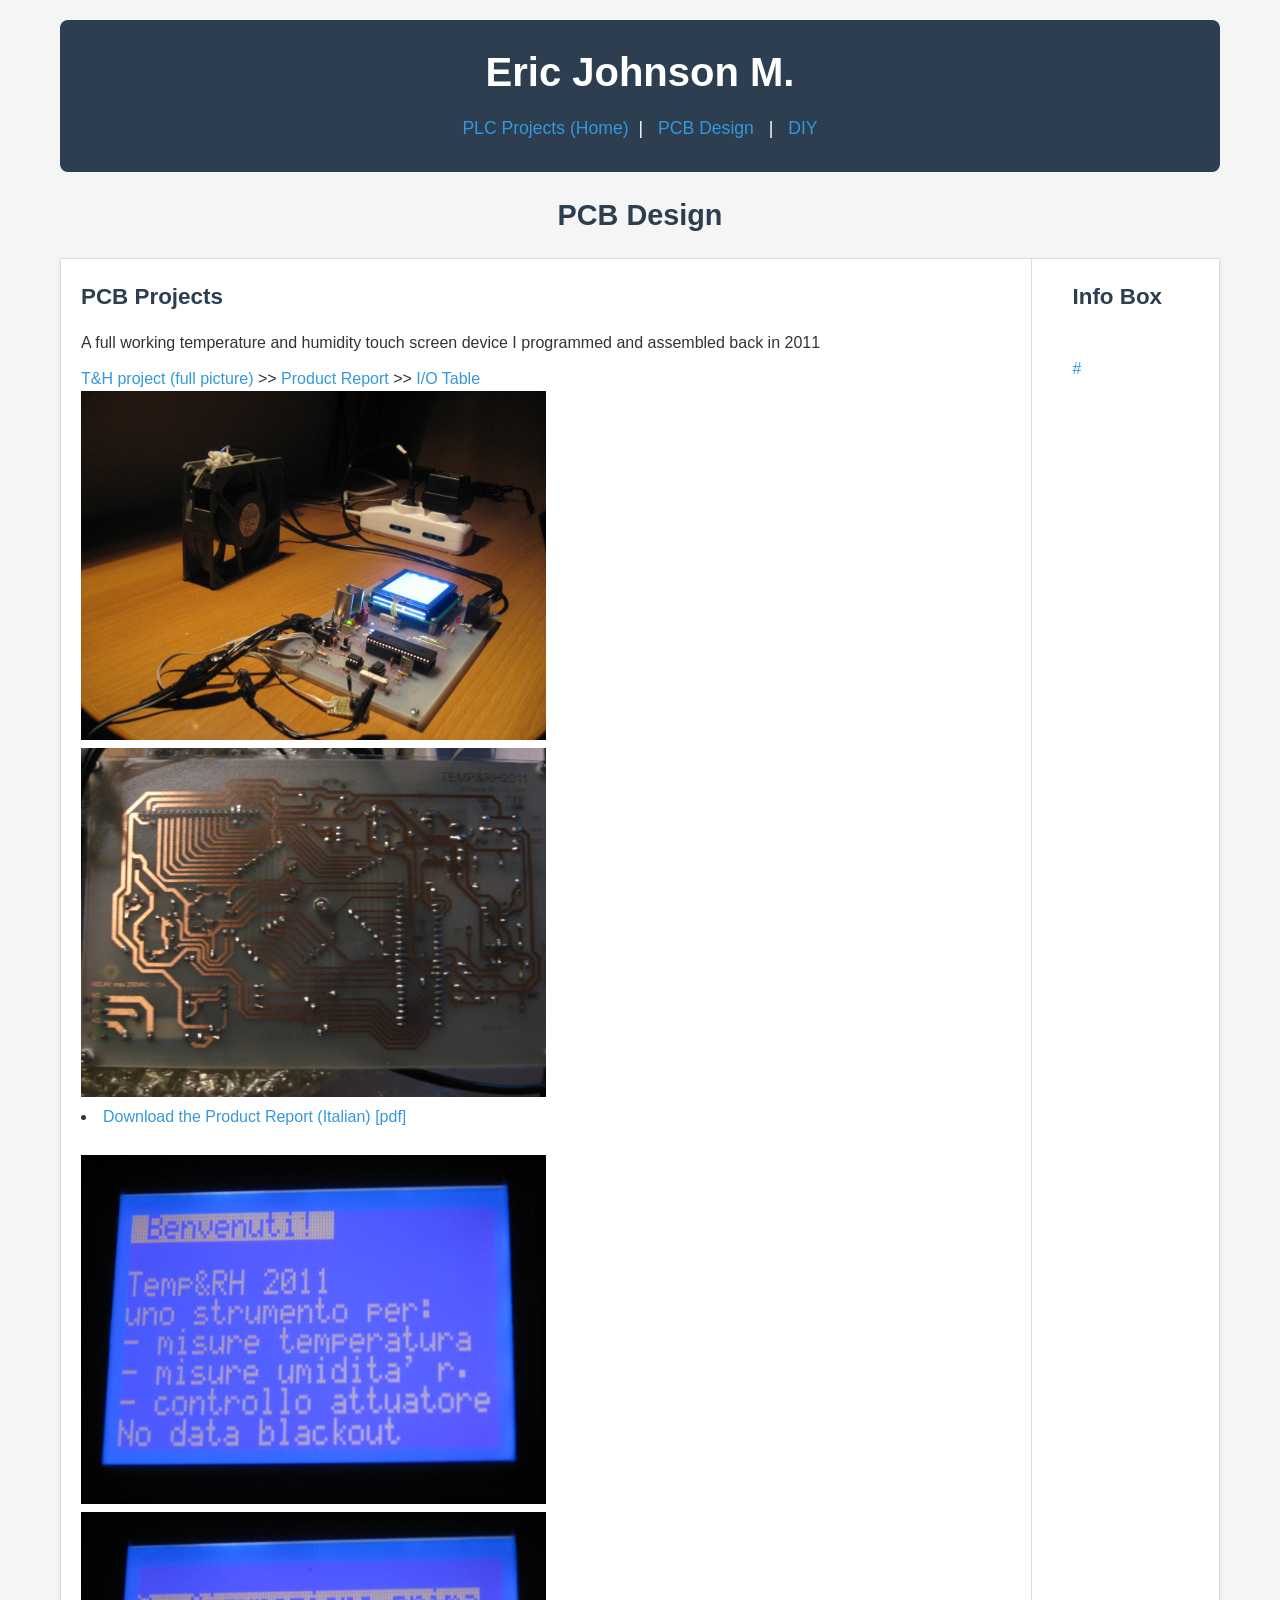
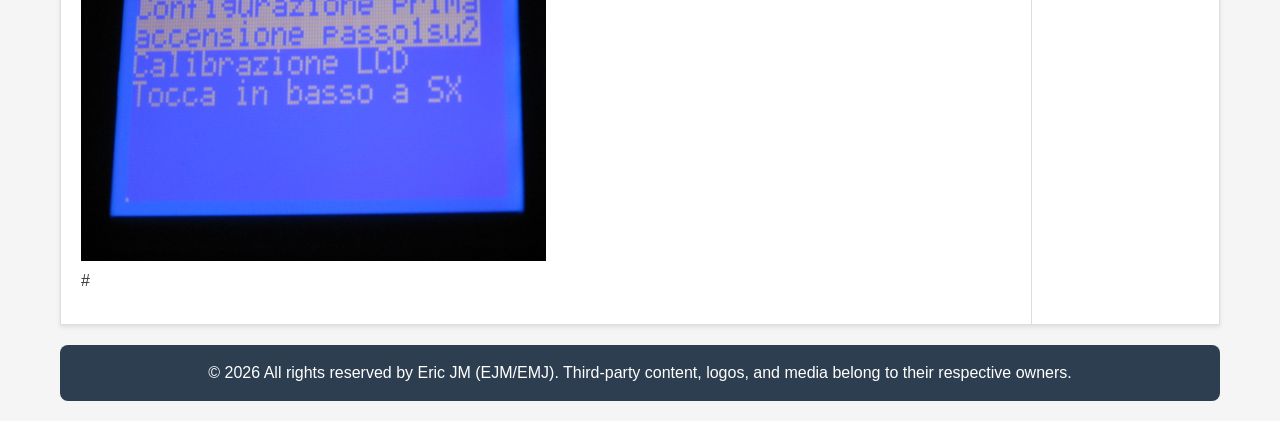
==== pcb.html @ b9e9fe4f "21" ====
<!DOCTYPE html>
<html>
<head>
    <meta charset="UTF-8">
    <meta name="viewport" content="width=device-width, initial-scale=1.0">
    <title>Portfolio of Eric Johnson M.</title>
    <link rel="stylesheet" href="styles.css">
</head>
<body>
    <header>
        <h1 style="text-align:center;">Eric Johnson M.</h1>
        <p style="text-align:center;"><a href="/">PLC Projects (Home)</a>| <a href="#">PCB Design</a> | <a href="/diy.html">DIY</a></p>
	<link rel="icon" type="image/png" href="/favicon-96x96.png" sizes="96x96" />
	<link rel="icon" type="image/svg+xml" href="/favicon.svg" />
	<link rel="shortcut icon" href="/favicon.ico" />
	<link rel="apple-touch-icon" sizes="180x180" href="/apple-touch-icon.png" />
	<meta name="apple-mobile-web-app-title" content="Eric JM" />
	<link rel="manifest" href="/site.webmanifest" />
    </header>
    <h2 style="text-align:center;">PCB Design</h2>
    <table border="1" width="100%">
        <tr>
            <td>
 		<h3>PCB Projects</h3>
        <p>A full working temperature and humidity touch screen device I programmed and assembled back in 2011</p>
		<a href="\img\whole_picture.JPG" target="_blank"> T&H project (full picture)</a> >><a href="#" target="_blank"> Product Report</a>
		 >><a href="#" target="_blank"> I/O Table</a>
		<br>
        		<a href="\img\whole_picture.JPG" target="_blank">
    		    <img src="\img\whole_picture.JPG" alt="The completed device" style="max-width:50%;height:auto;">
		</a>
        		<br>
        		<a href="\img\PCB_picture.JPG" target="_blank">
    		    <img src="\img\PCB_picture.JPG" alt="The ad-hoc PCB resulted from the design on Eagle CAD" style="max-width:50%;height:auto;">
		</a>
        <li><a href="\doc\Product_report_Italian_June2011.pdf" target="_blank">Download the Product Report (Italian) [pdf]</a></li>
        <br>
        		<a href="\img\screen1.JPG" target="_blank">
    		    <img src="\img\screen1.JPG" alt="Example 1: touch screen instructions" style="max-width:50%;height:auto;">
		</a>
                <br>
        		<a href="\img\screen2.JPG" target="_blank">
    		    <img src="\img\screen2.JPG" alt="Example 2: touch screen instructions" style="max-width:50%;height:auto;">
		</a>
		<p>#</p>
            </td>
            <td>
		<ul>
                <h3>Info Box</h3>
                <br><a href="#" target="_blank"> # </a></li>
		</ul>
            </td>
        </tr>
    </table>
    <footer style="text-align:center;">
        © 2026 All rights reserved by Eric JM (EJM/EMJ). Third-party content, logos, and media belong to their respective owners.
    </footer>
</body>
</html>
---- styles.css ----
/* Reset default margins and paddings */
* {
    margin: 0;
    padding: 0;
    box-sizing: border-box;
}

/* Body styling */
body {
    font-family: 'Arial', sans-serif;
    line-height: 1.6;
    color: #333;
    background-color: #f5f5f5;
    max-width: 1200px;
    margin: 0 auto;
    padding: 20px;
}

/* Header styling */
header {
    background-color: #2c3e50;
    color: white;
    padding: 20px;
    border-radius: 8px;
    margin-bottom: 20px;
}

header h1 {
    font-size: 2.5em;
    margin-bottom: 10px;
}

header p {
    font-size: 1.1em;
}

header p a {
    color: #3498db;
    text-decoration: none;
    margin: 0 10px;
    transition: color 0.3s;
}

header p a:hover {
    color: #2980b9;
}

/* Main heading */
h2 {
    color: #2c3e50;
    margin: 20px 0;
    font-size: 1.8em;
}

/* Table styling */
table {
    width: 100%;
    border-collapse: collapse;
    margin-bottom: 20px;
    background-color: white;
    box-shadow: 0 2px 4px rgba(0,0,0,0.1);
}

table td {
    padding: 20px;
    vertical-align: top;
    border: 1px solid #ddd;
}

h3 {
    color: #2c3e50;
    margin-bottom: 15px;
    font-size: 1.4em;
}

/* List styling */
ul {
    list-style-type: none;
    padding-left: 20px;
}

ul li {
    margin-bottom: 10px;
    position: relative;
}

ul li::before {
    content: '•';
    color: #3498db;
    position: absolute;
    left: -20px;
}

/* Links */
a {
    color: #3498db;
    text-decoration: none;
    transition: color 0.3s;
}

a:hover {
    color: #2980b9;
    text-decoration: underline;
}

/* Paragraph spacing */
p {
    margin-bottom: 10px;
}

/* Footer styling */
footer {
    background-color: #2c3e50;
    color: white;
    padding: 15px;
    border-radius: 8px;
    margin-top: 20px;
}

/* Responsive design */
@media (max-width: 768px) {
    table {
        display: block;
    }
    
    table tr {
        display: block;
        margin-bottom: 20px;
    }
    
    table td {
        display: block;
        border: none;
        border-bottom: 1px solid #ddd;
    }
    
    header h1 {
        font-size: 2em;
    }
    
    h2 {
        font-size: 1.5em;
    }
    
    h3 {
        font-size: 1.2em;
    }

.fit-picture {
  width: 250px;
}

}
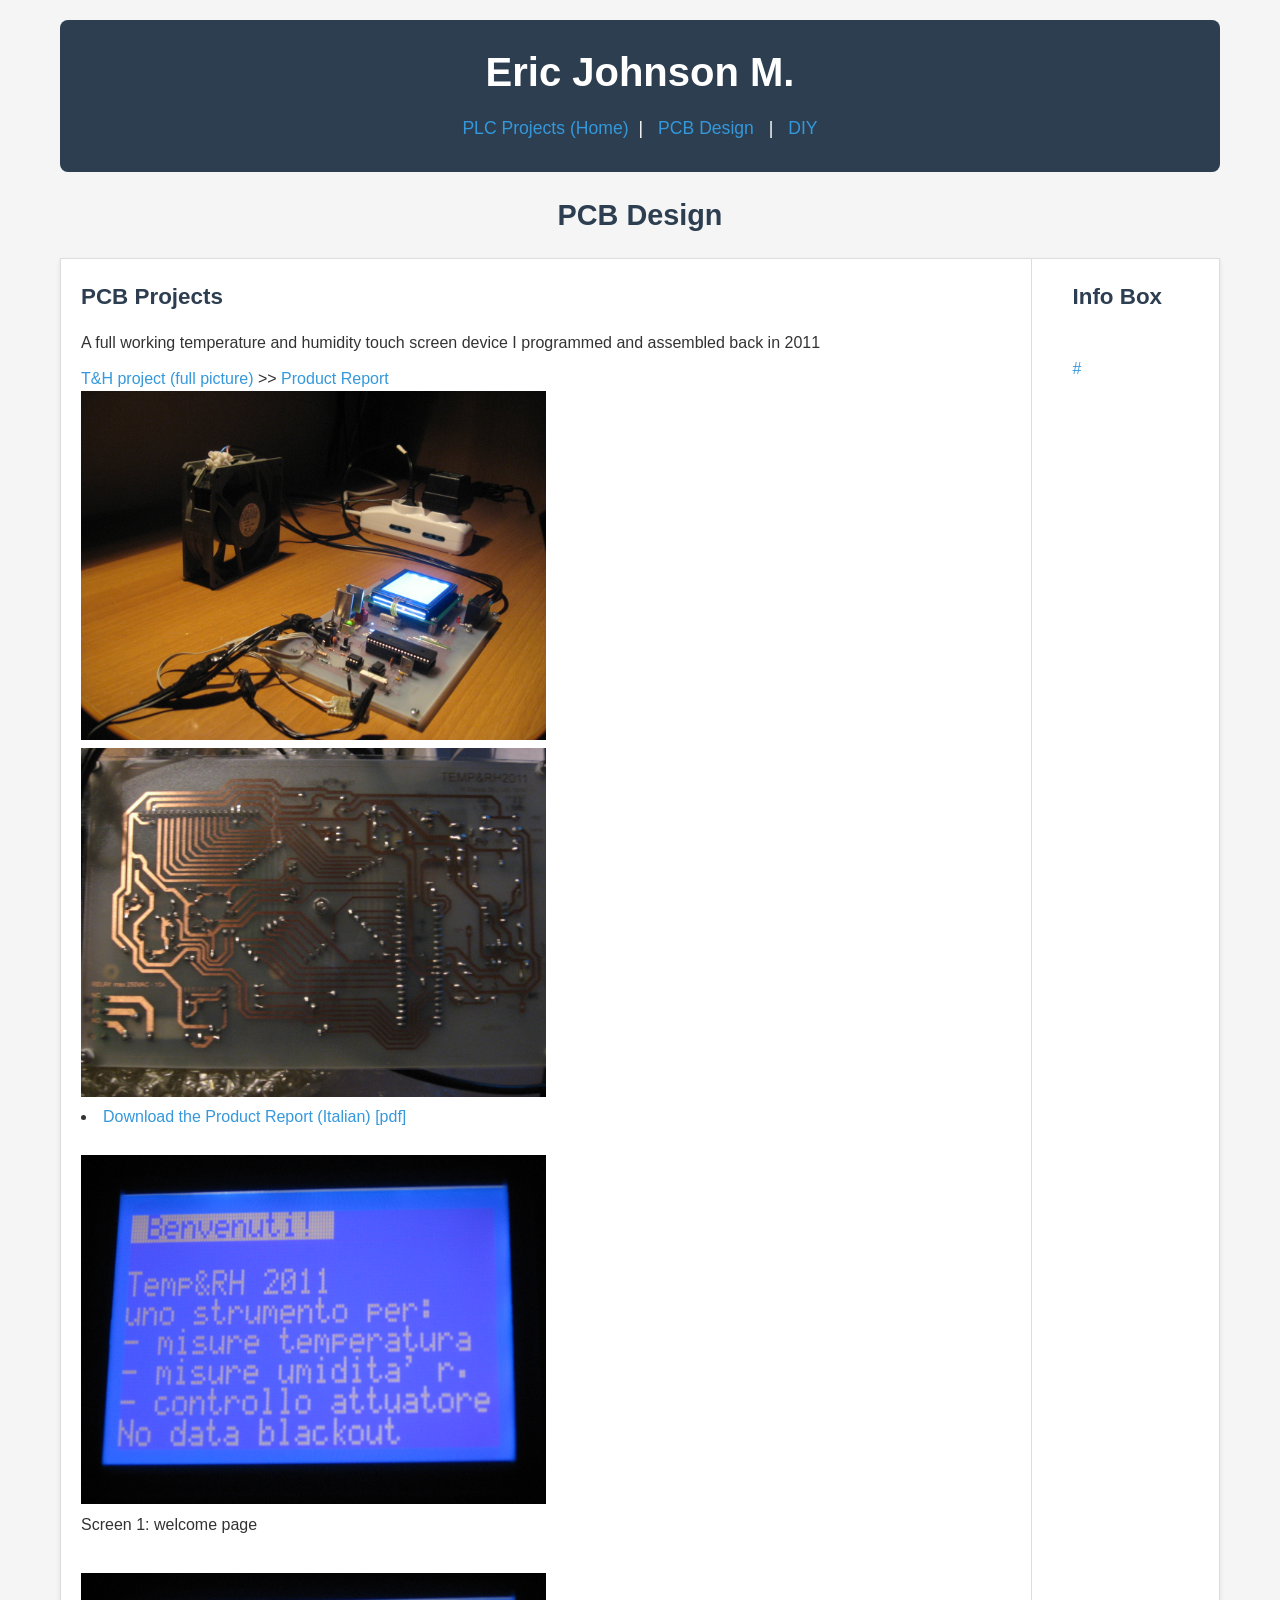
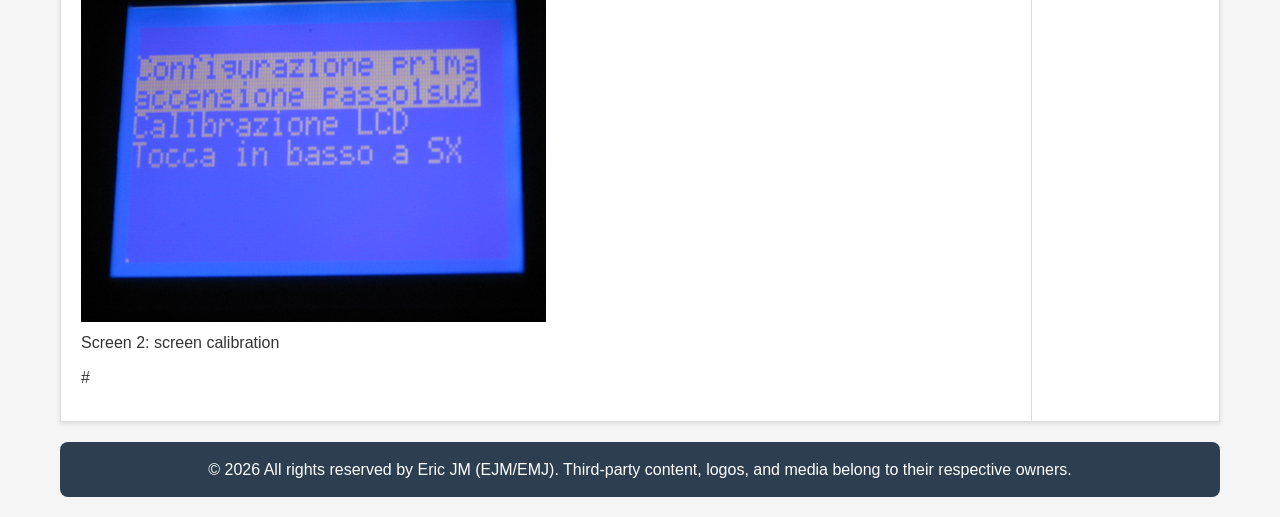
==== commit c01912c8: "Update pcb.html" ====
--- a/pcb.html
+++ b/pcb.html
@@ -24,7 +24,6 @@
  		<h3>PCB Projects</h3>
         <p>A full working temperature and humidity touch screen device I programmed and assembled back in 2011</p>
 		<a href="\img\whole_picture.JPG" target="_blank"> T&H project (full picture)</a> >><a href="#" target="_blank"> Product Report</a>
-		 >><a href="#" target="_blank"> I/O Table</a>
 		<br>
         		<a href="\img\whole_picture.JPG" target="_blank">
     		    <img src="\img\whole_picture.JPG" alt="The completed device" style="max-width:50%;height:auto;">
@@ -38,10 +37,14 @@
         		<a href="\img\screen1.JPG" target="_blank">
     		    <img src="\img\screen1.JPG" alt="Example 1: touch screen instructions" style="max-width:50%;height:auto;">
 		</a>
+        <br>
+        <p>Screen 1: welcome page</p>
                 <br>
         		<a href="\img\screen2.JPG" target="_blank">
     		    <img src="\img\screen2.JPG" alt="Example 2: touch screen instructions" style="max-width:50%;height:auto;">
 		</a>
+                <br>
+        <p>Screen 2: screen calibration</p>
 		<p>#</p>
             </td>
             <td>
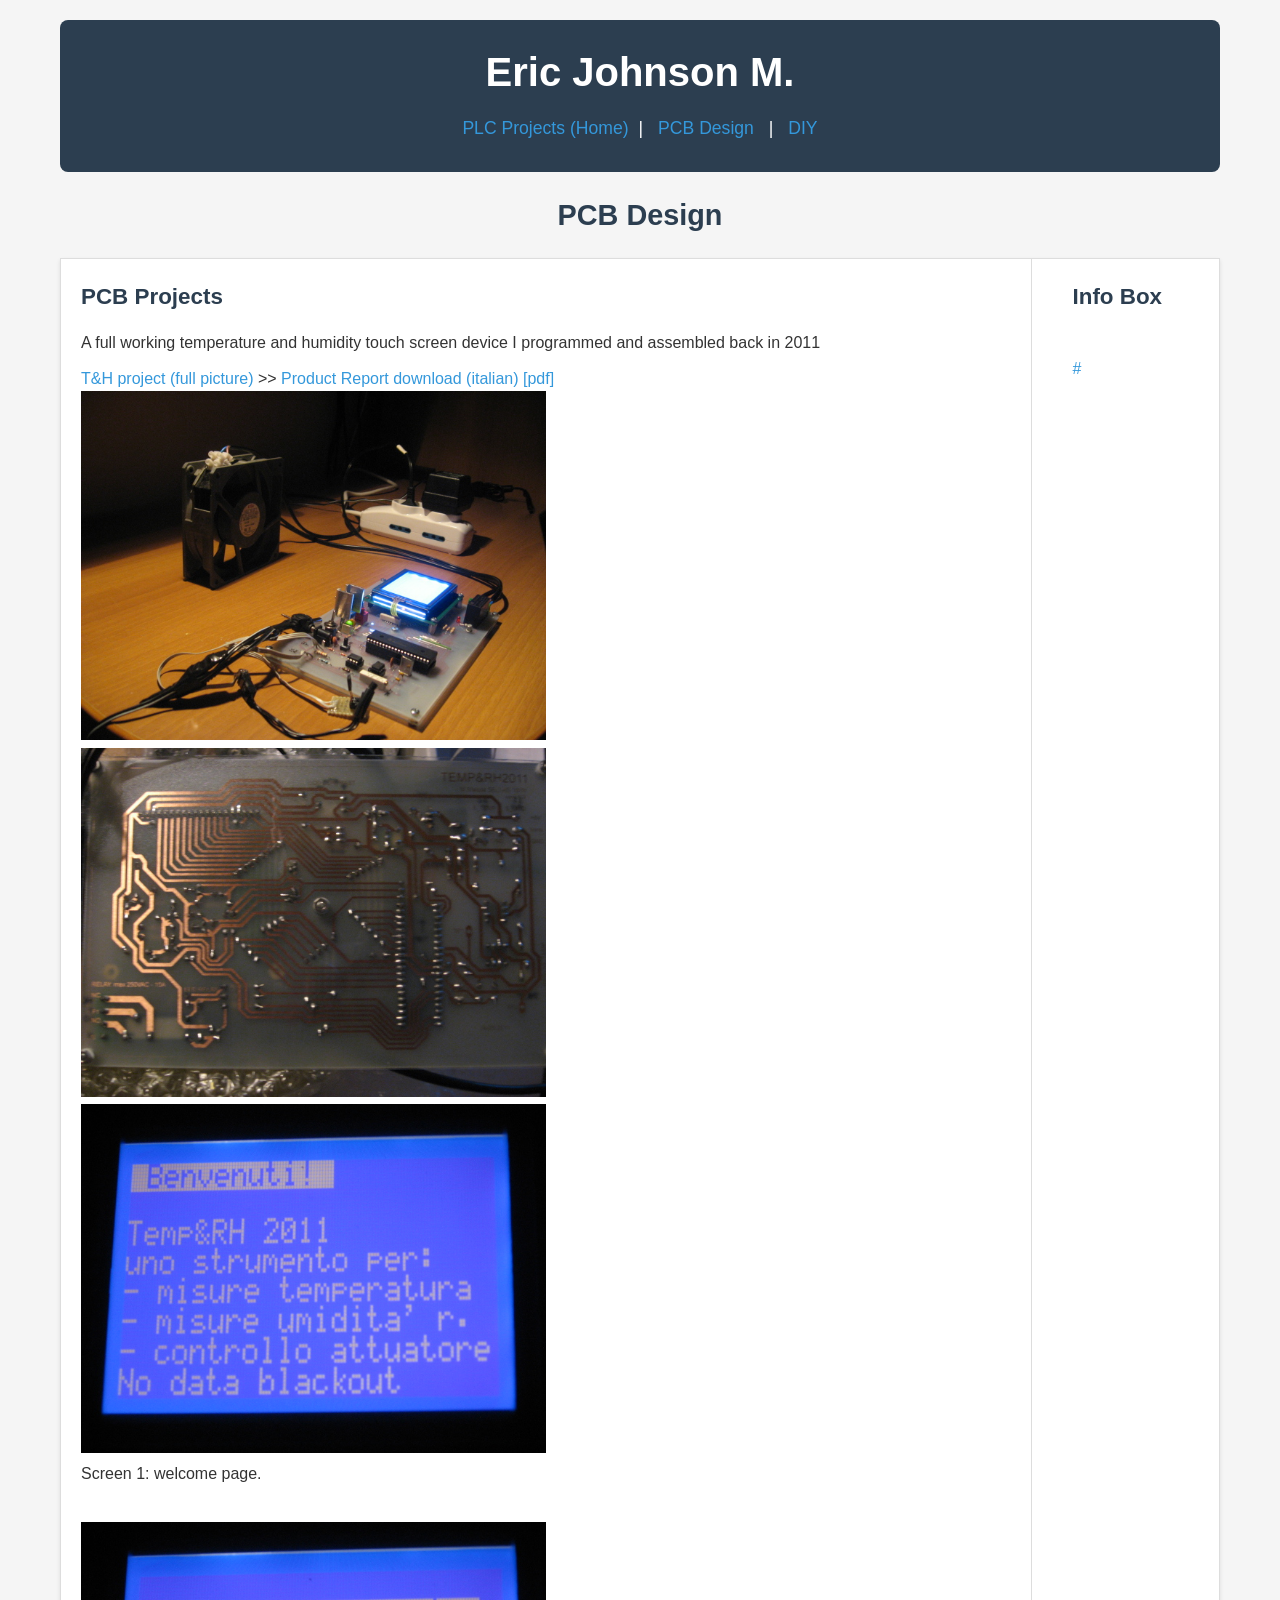
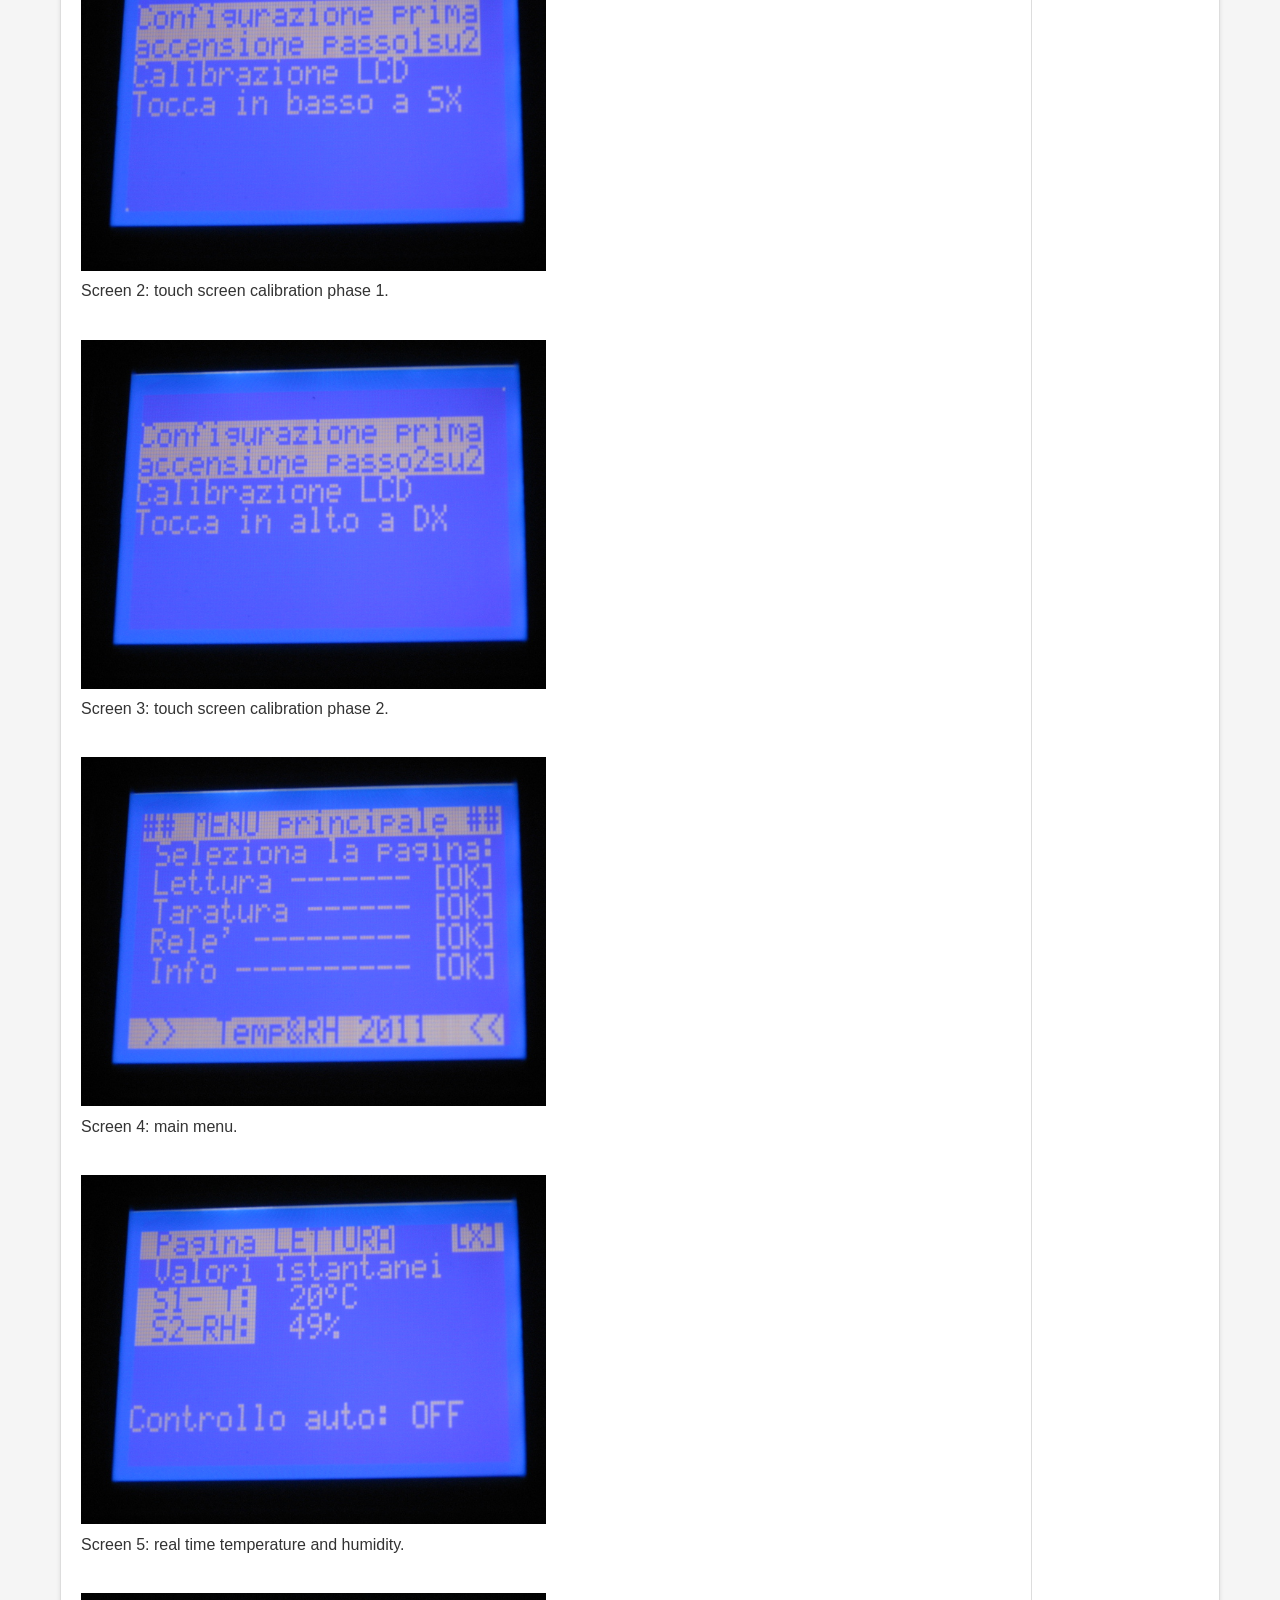
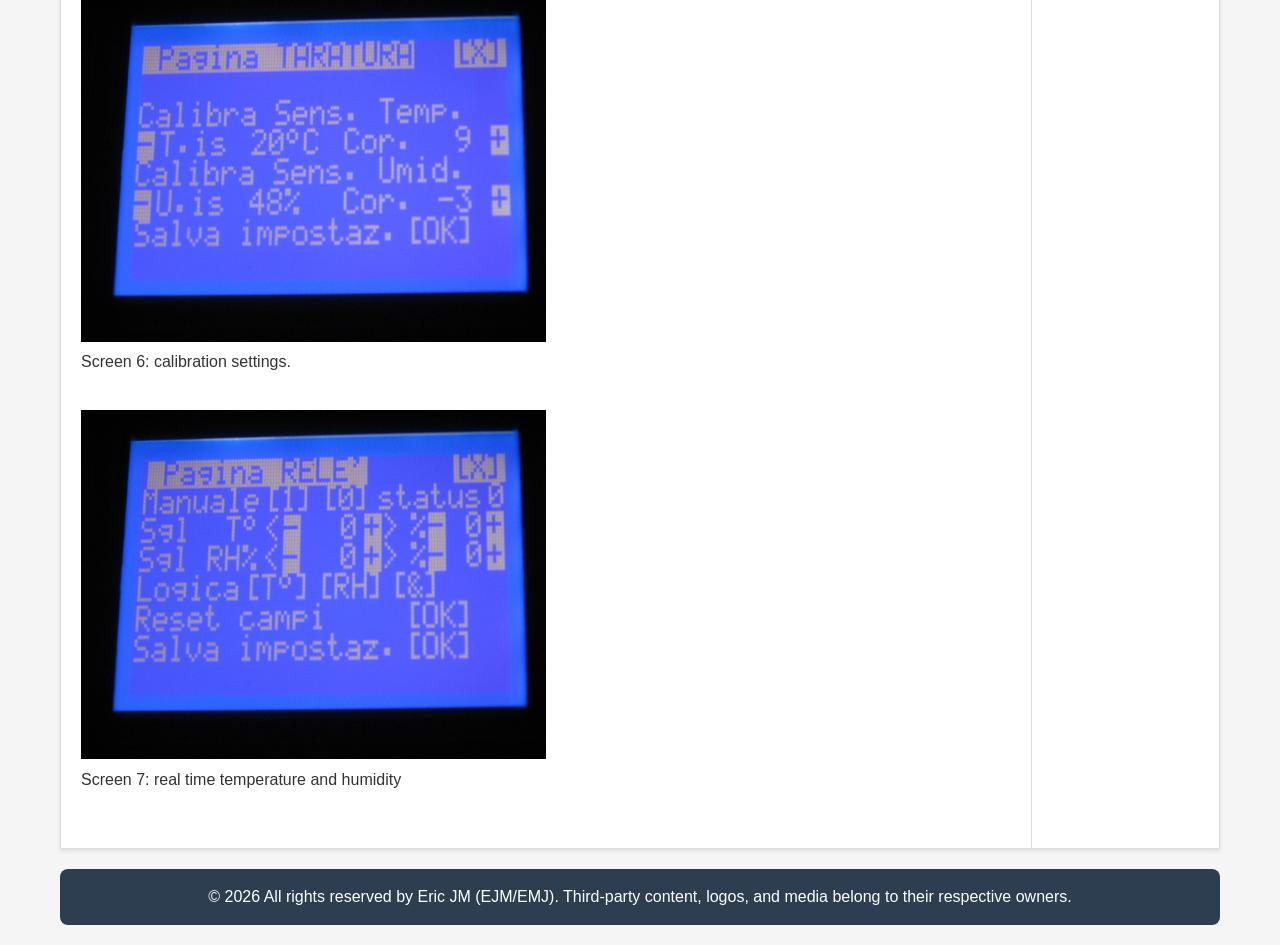
==== commit 8fb2e16d: "22" ====
--- a/pcb.html
+++ b/pcb.html
@@ -23,7 +23,7 @@
             <td>
  		<h3>PCB Projects</h3>
         <p>A full working temperature and humidity touch screen device I programmed and assembled back in 2011</p>
-		<a href="\img\whole_picture.JPG" target="_blank"> T&H project (full picture)</a> >><a href="#" target="_blank"> Product Report</a>
+		<a href="\img\whole_picture.JPG" target="_blank"> T&H project (full picture)</a> >><a href="\doc\Product_report_Italian_June2011.pdf" target="_blank"> Product Report download (italian) [pdf]</a>
 		<br>
         		<a href="\img\whole_picture.JPG" target="_blank">
     		    <img src="\img\whole_picture.JPG" alt="The completed device" style="max-width:50%;height:auto;">
@@ -32,20 +32,49 @@
         		<a href="\img\PCB_picture.JPG" target="_blank">
     		    <img src="\img\PCB_picture.JPG" alt="The ad-hoc PCB resulted from the design on Eagle CAD" style="max-width:50%;height:auto;">
 		</a>
-        <li><a href="\doc\Product_report_Italian_June2011.pdf" target="_blank">Download the Product Report (Italian) [pdf]</a></li>
         <br>
         		<a href="\img\screen1.JPG" target="_blank">
-    		    <img src="\img\screen1.JPG" alt="Example 1: touch screen instructions" style="max-width:50%;height:auto;">
+    		    <img src="\img\screen1.JPG" alt="Screen 1: welcome message with introduction" style="max-width:50%;height:auto;">
 		</a>
         <br>
-        <p>Screen 1: welcome page</p>
+        <p>Screen 1: welcome page.</p>
                 <br>
         		<a href="\img\screen2.JPG" target="_blank">
-    		    <img src="\img\screen2.JPG" alt="Example 2: touch screen instructions" style="max-width:50%;height:auto;">
+    		    <img src="\img\screen2.JPG" alt="Screen 2: touch screen calibration phase 1" style="max-width:50%;height:auto;">
 		</a>
-                <br>
-        <p>Screen 2: screen calibration</p>
-		<p>#</p>
+        <br>
+        <p>Screen 2: touch screen calibration phase 1.</p>
+        <br>
+        		<a href="\img\screen3.JPG" target="_blank">
+    		    <img src="\img\screen3.JPG" alt="Example 3: touch screen calibration phase 2" style="max-width:50%;height:auto;">
+		</a>
+        <br>
+        <p>Screen 3: touch screen calibration phase 2.</p>
+        <br>
+        		<a href="\img\screen4.JPG" target="_blank">
+    		    <img src="\img\screen4.JPG" alt="Screen 4: main menu" style="max-width:50%;height:auto;">
+		</a>
+        <br>
+        <p>Screen 4: main menu.</p>
+        <br>
+                <a href="\img\screen5.JPG" target="_blank">
+    		    <img src="\img\screen5.JPG" alt="Screen 5: real time temperature and humidity" style="max-width:50%;height:auto;">
+		</a>
+        <br>
+        <p>Screen 5: real time temperature and humidity.</p>
+        <br>
+                        <a href="\img\screen6.JPG" target="_blank">
+    		    <img src="\img\screen6.JPG" alt="Screen 6: calibration settings" style="max-width:50%;height:auto;">
+		</a>
+        <br>
+        <p>Screen 6: calibration settings.</p>
+        <br>
+                        <a href="\img\screen7.JPG" target="_blank">
+    		    <img src="\img\screen7.JPG" alt="Screen 7: real time temperature and humidity" style="max-width:50%;height:auto;">
+		</a>
+        <br>
+        <p>Screen 7: real time temperature and humidity</p>
+        <br>
             </td>
             <td>
 		<ul>
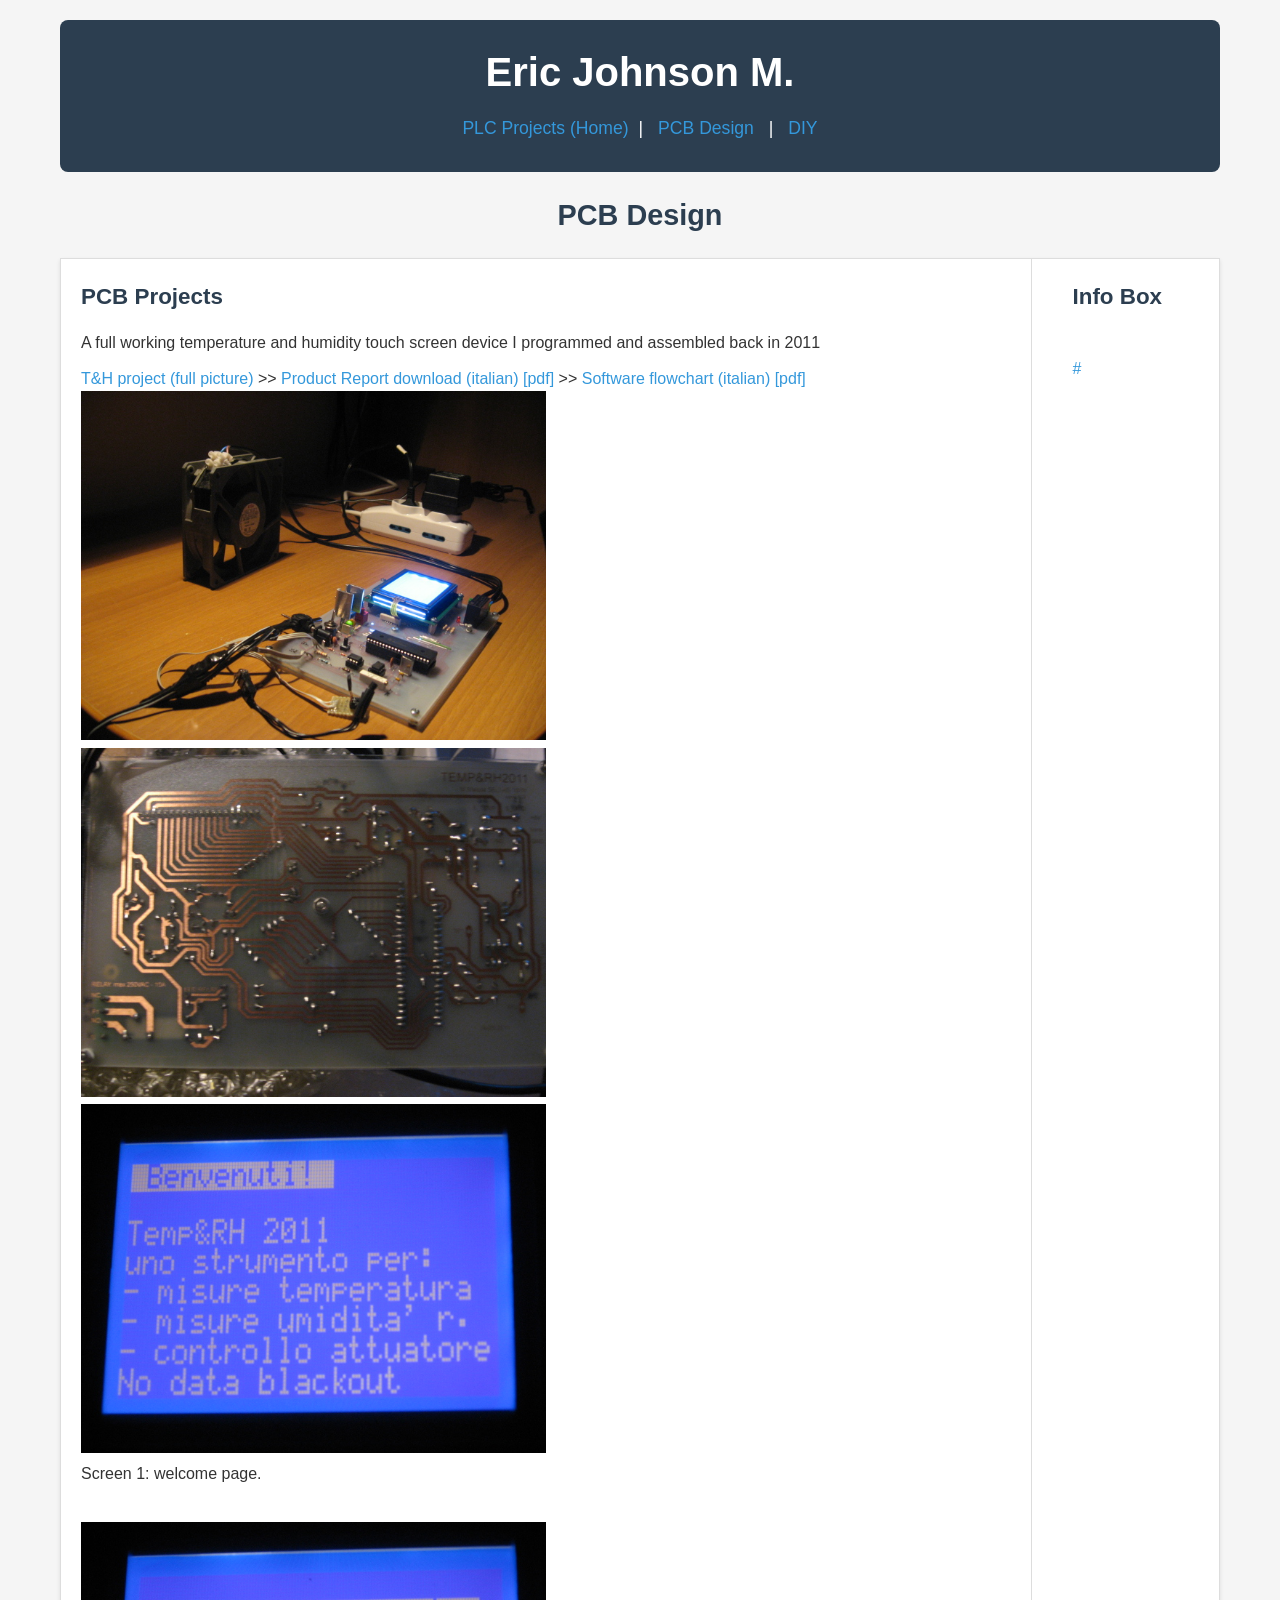
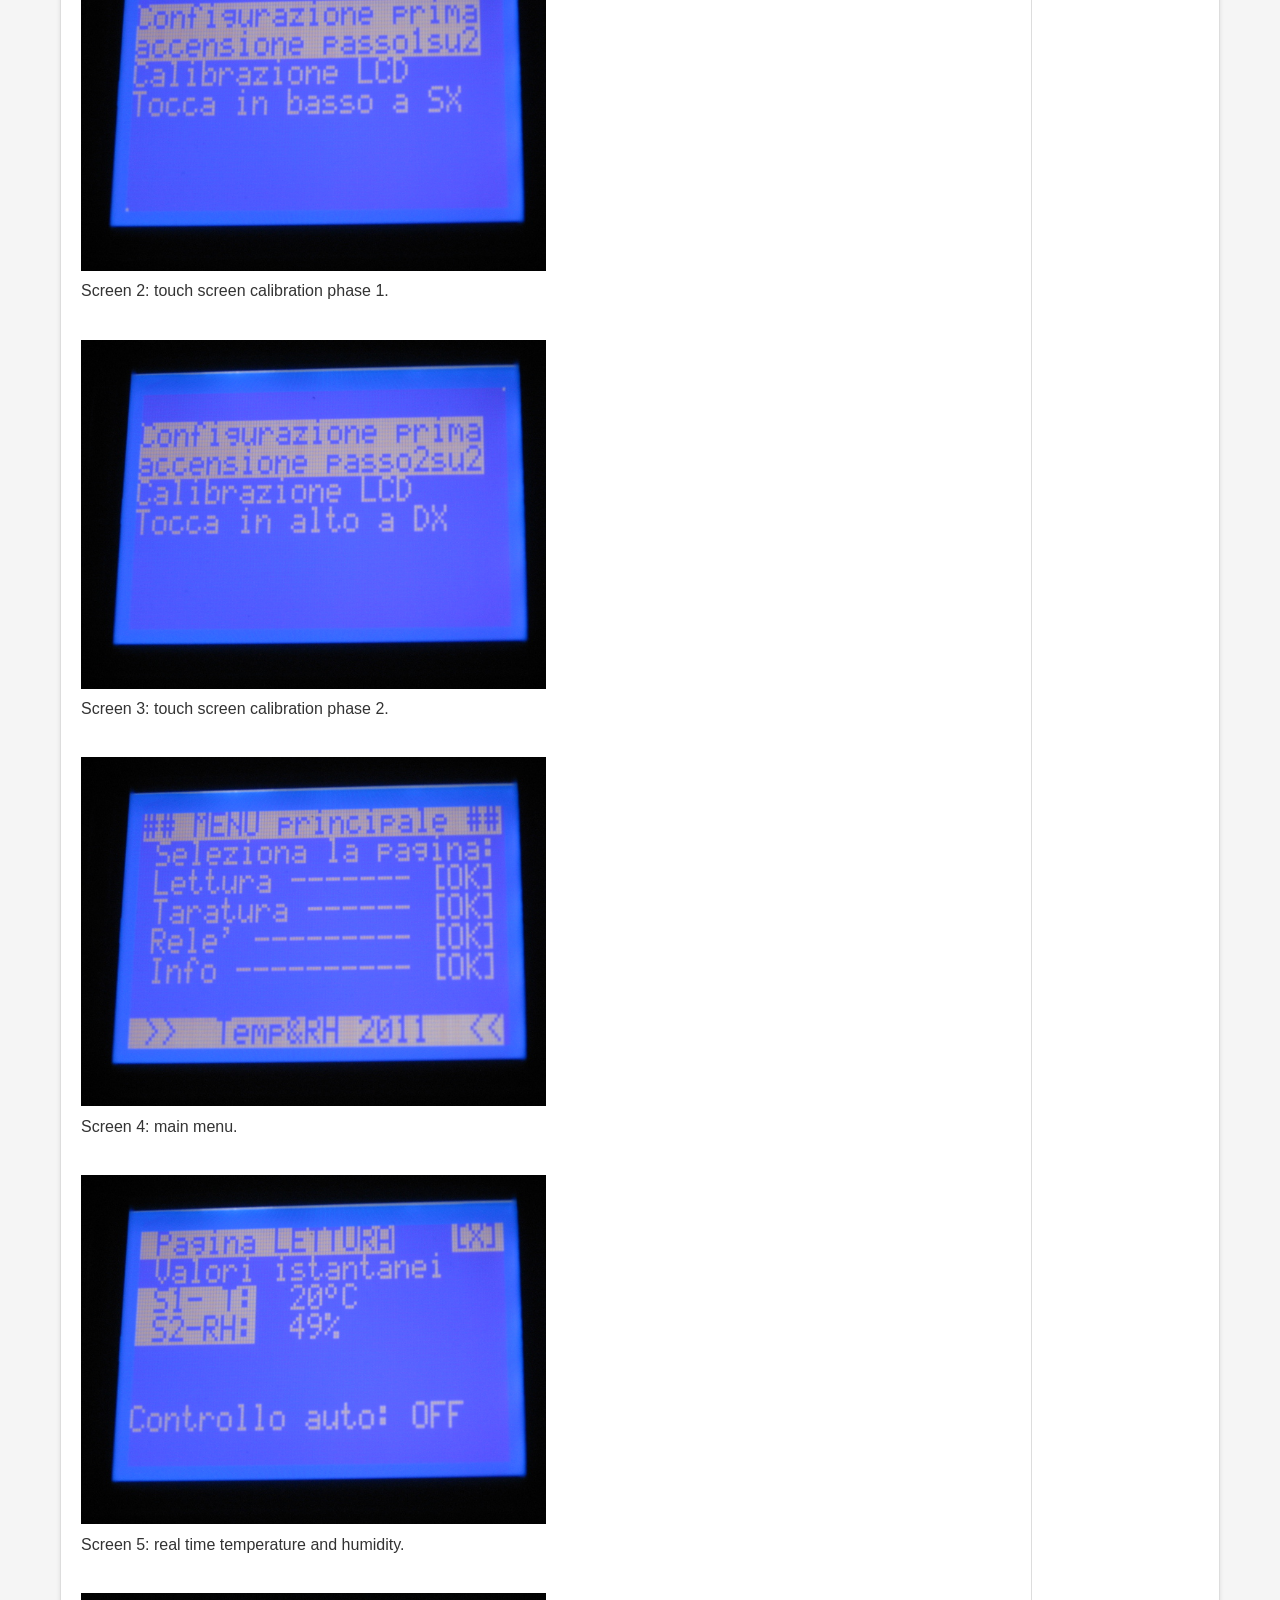
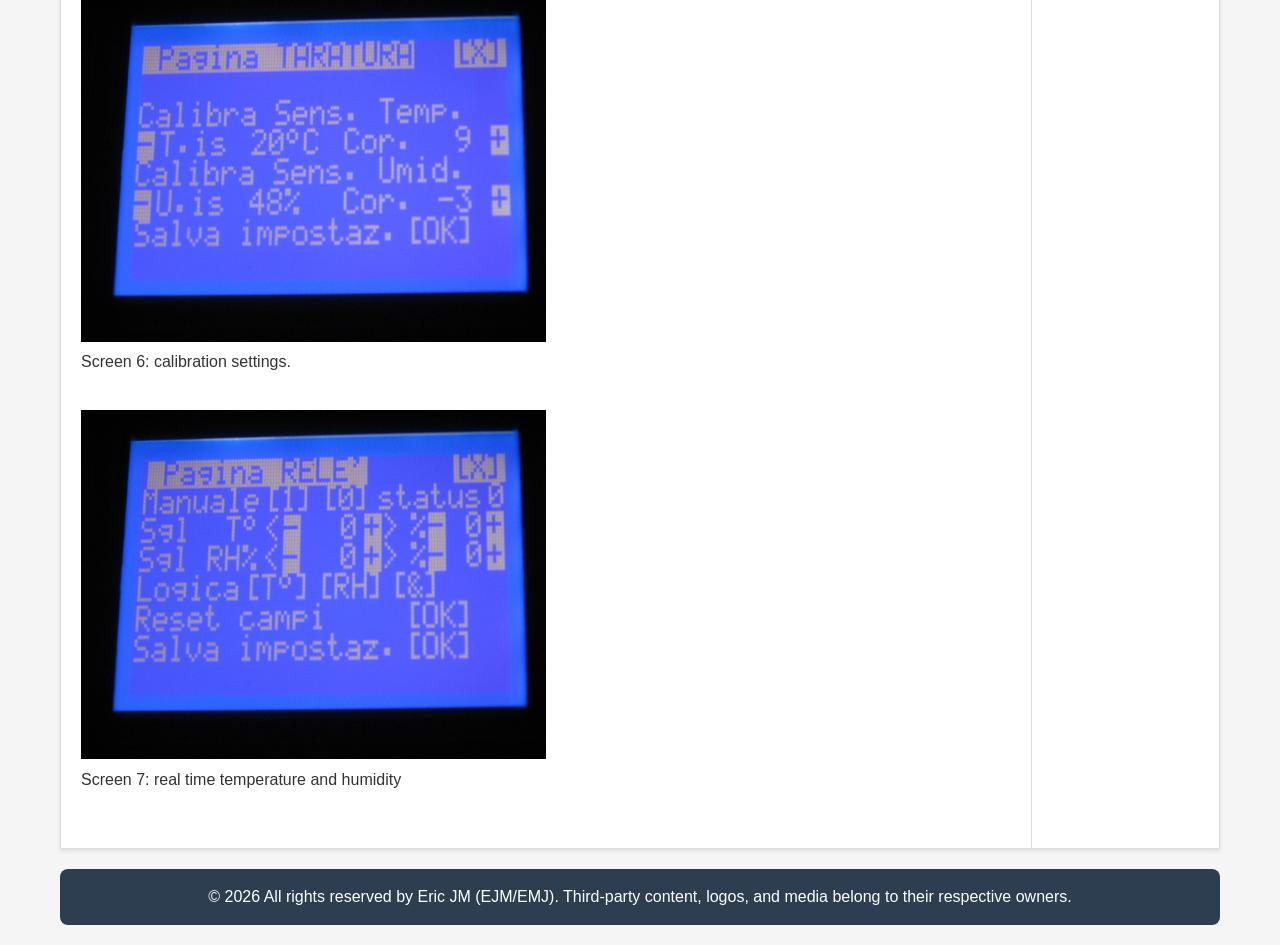
==== commit f368cda6: "23" ====
--- a/pcb.html
+++ b/pcb.html
@@ -23,7 +23,7 @@
             <td>
  		<h3>PCB Projects</h3>
         <p>A full working temperature and humidity touch screen device I programmed and assembled back in 2011</p>
-		<a href="\img\whole_picture.JPG" target="_blank"> T&H project (full picture)</a> >><a href="\doc\Product_report_Italian_June2011.pdf" target="_blank"> Product Report download (italian) [pdf]</a>
+		<a href="\img\whole_picture.JPG" target="_blank"> T&H project (full picture)</a> >><a href="\doc\Product_report_Italian_June2011.pdf" target="_blank"> Product Report download (italian) [pdf]</a> >><a href="\doc\Flowchart_for_Firmware_vers3.0.15.pdf" target="_blank"> Software flowchart (italian) [pdf]</a>
 		<br>
         		<a href="\img\whole_picture.JPG" target="_blank">
     		    <img src="\img\whole_picture.JPG" alt="The completed device" style="max-width:50%;height:auto;">
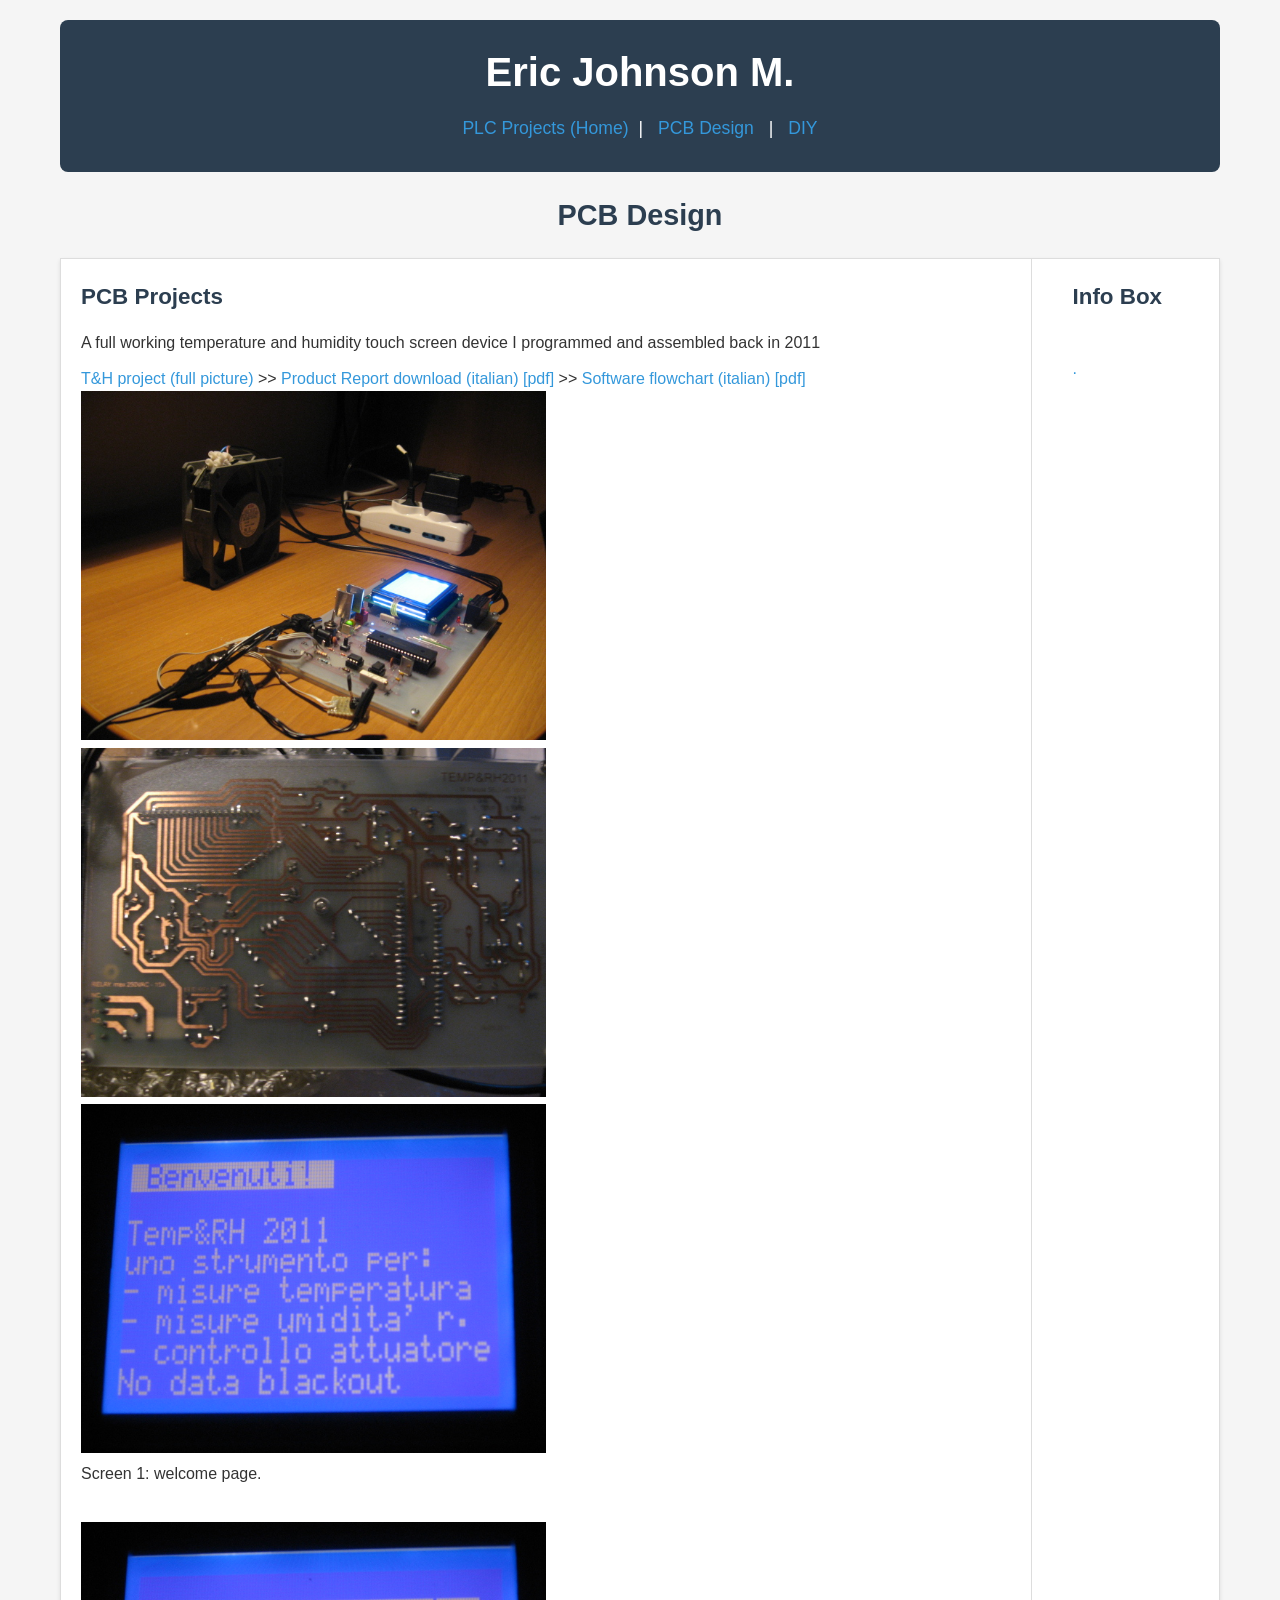
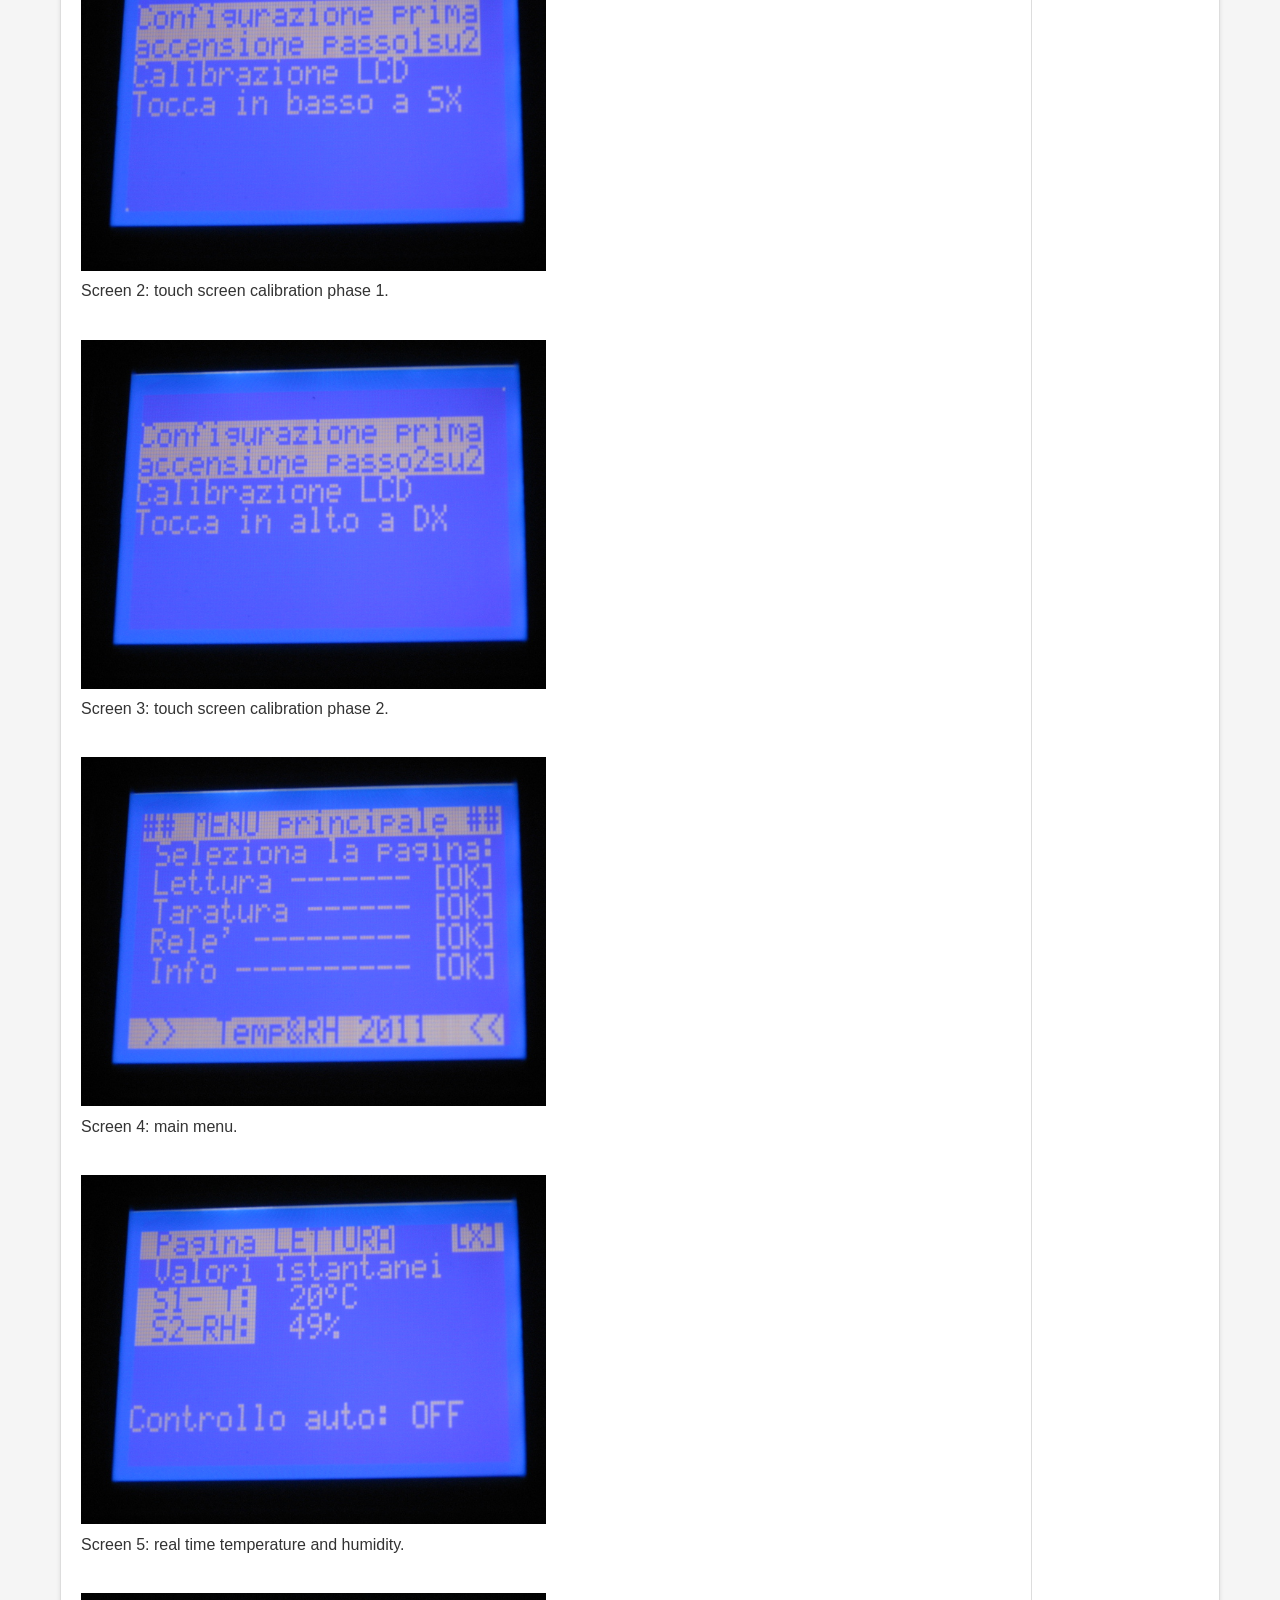
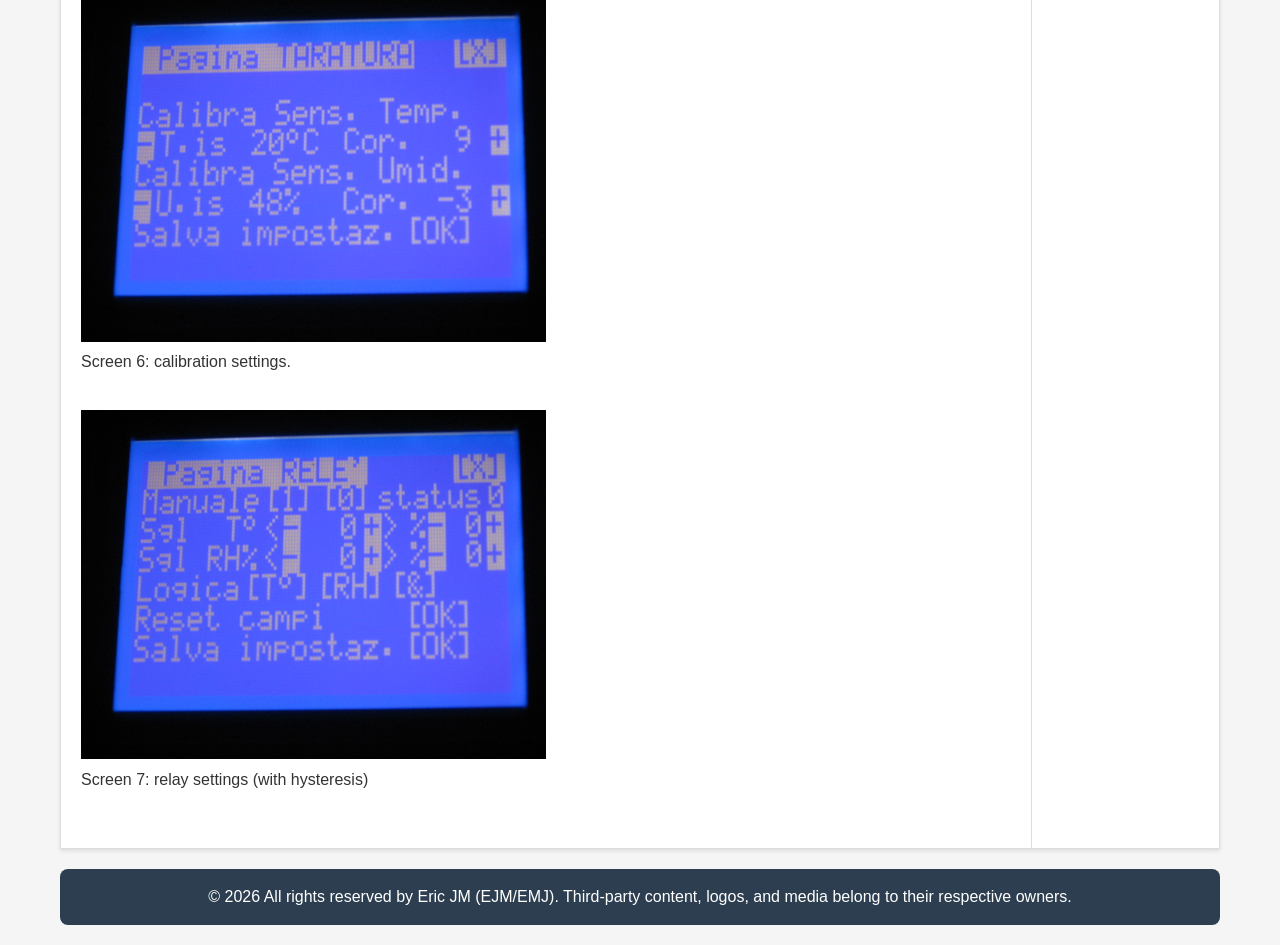
==== commit 0f71674e: "Update pcb.html" ====
--- a/pcb.html
+++ b/pcb.html
@@ -70,16 +70,16 @@
         <p>Screen 6: calibration settings.</p>
         <br>
                         <a href="\img\screen7.JPG" target="_blank">
-    		    <img src="\img\screen7.JPG" alt="Screen 7: real time temperature and humidity" style="max-width:50%;height:auto;">
+    		    <img src="\img\screen7.JPG" alt="Screen 7: relay settings (with hysteresis)" style="max-width:50%;height:auto;">
 		</a>
         <br>
-        <p>Screen 7: real time temperature and humidity</p>
+        <p>Screen 7: relay settings (with hysteresis)</p>
         <br>
             </td>
             <td>
 		<ul>
                 <h3>Info Box</h3>
-                <br><a href="#" target="_blank"> # </a></li>
+                <br><a href="#" target="_blank"> . </a></li>
 		</ul>
             </td>
         </tr>
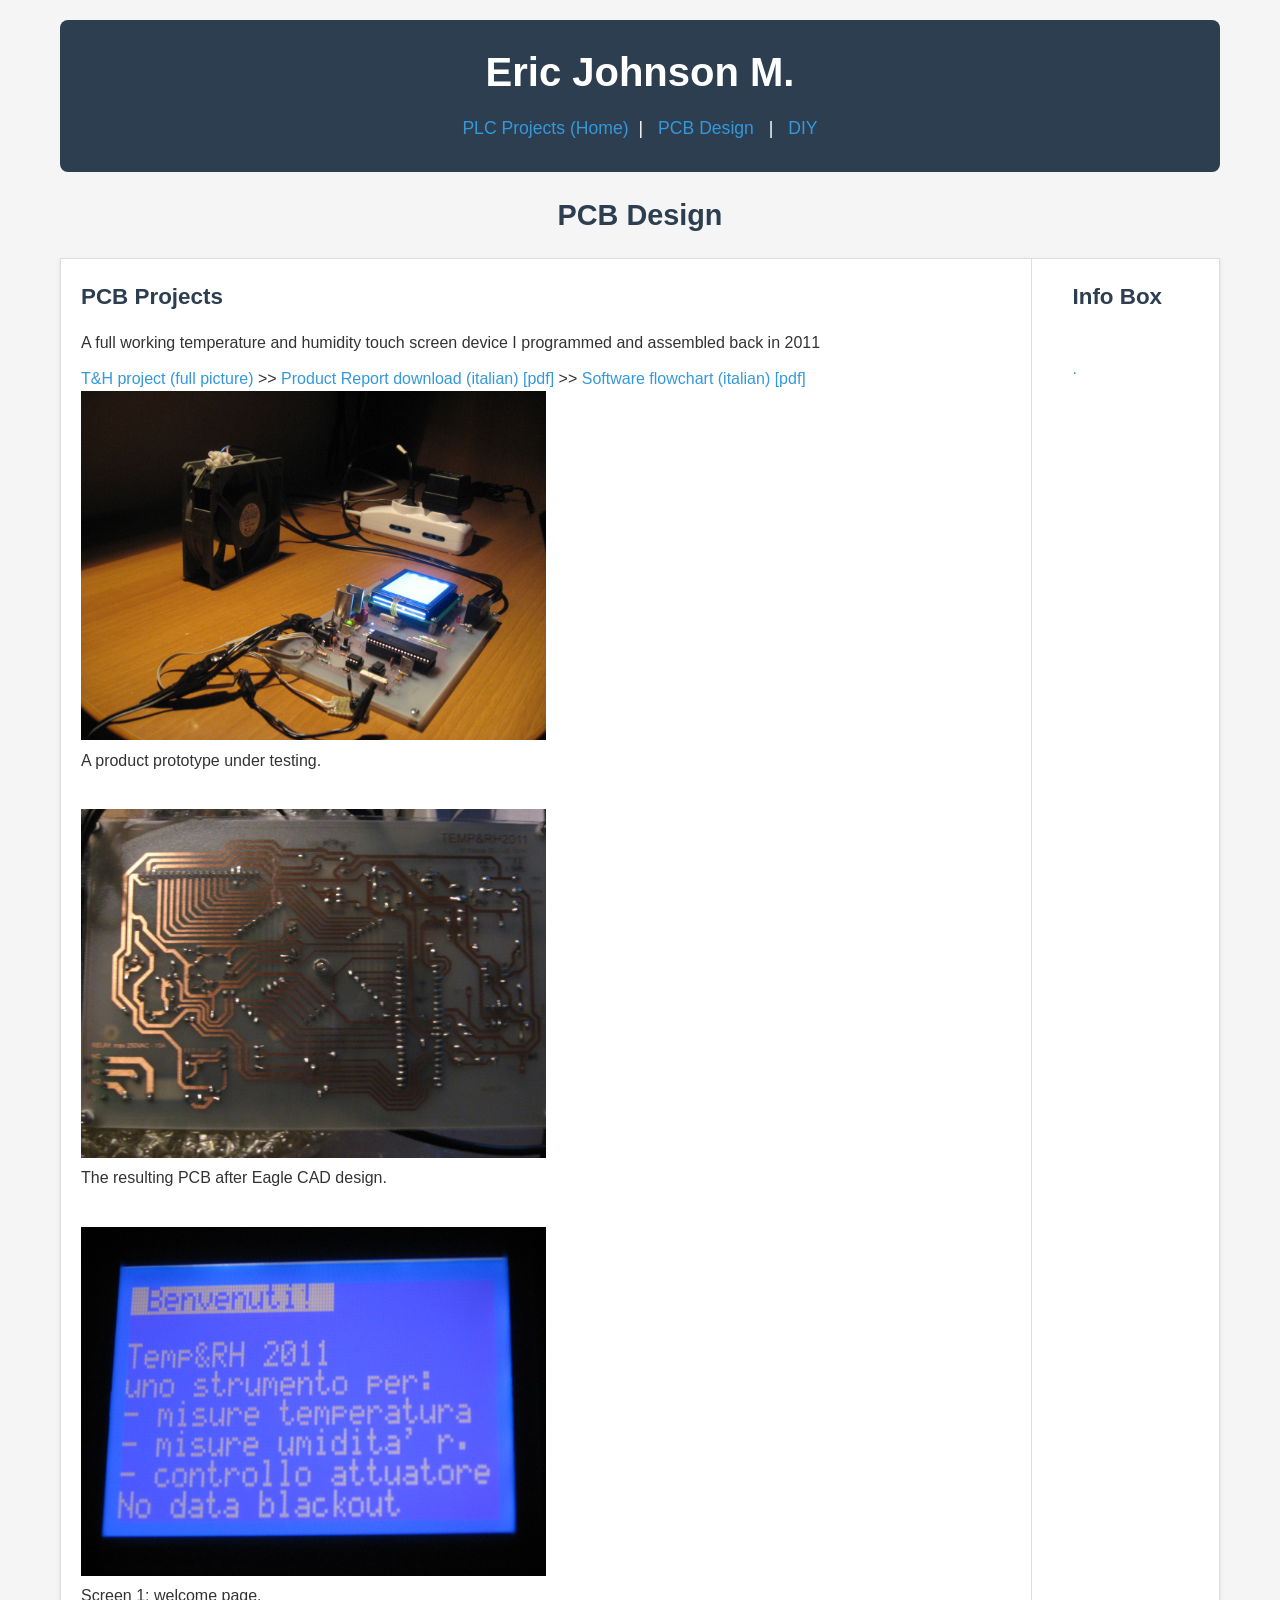
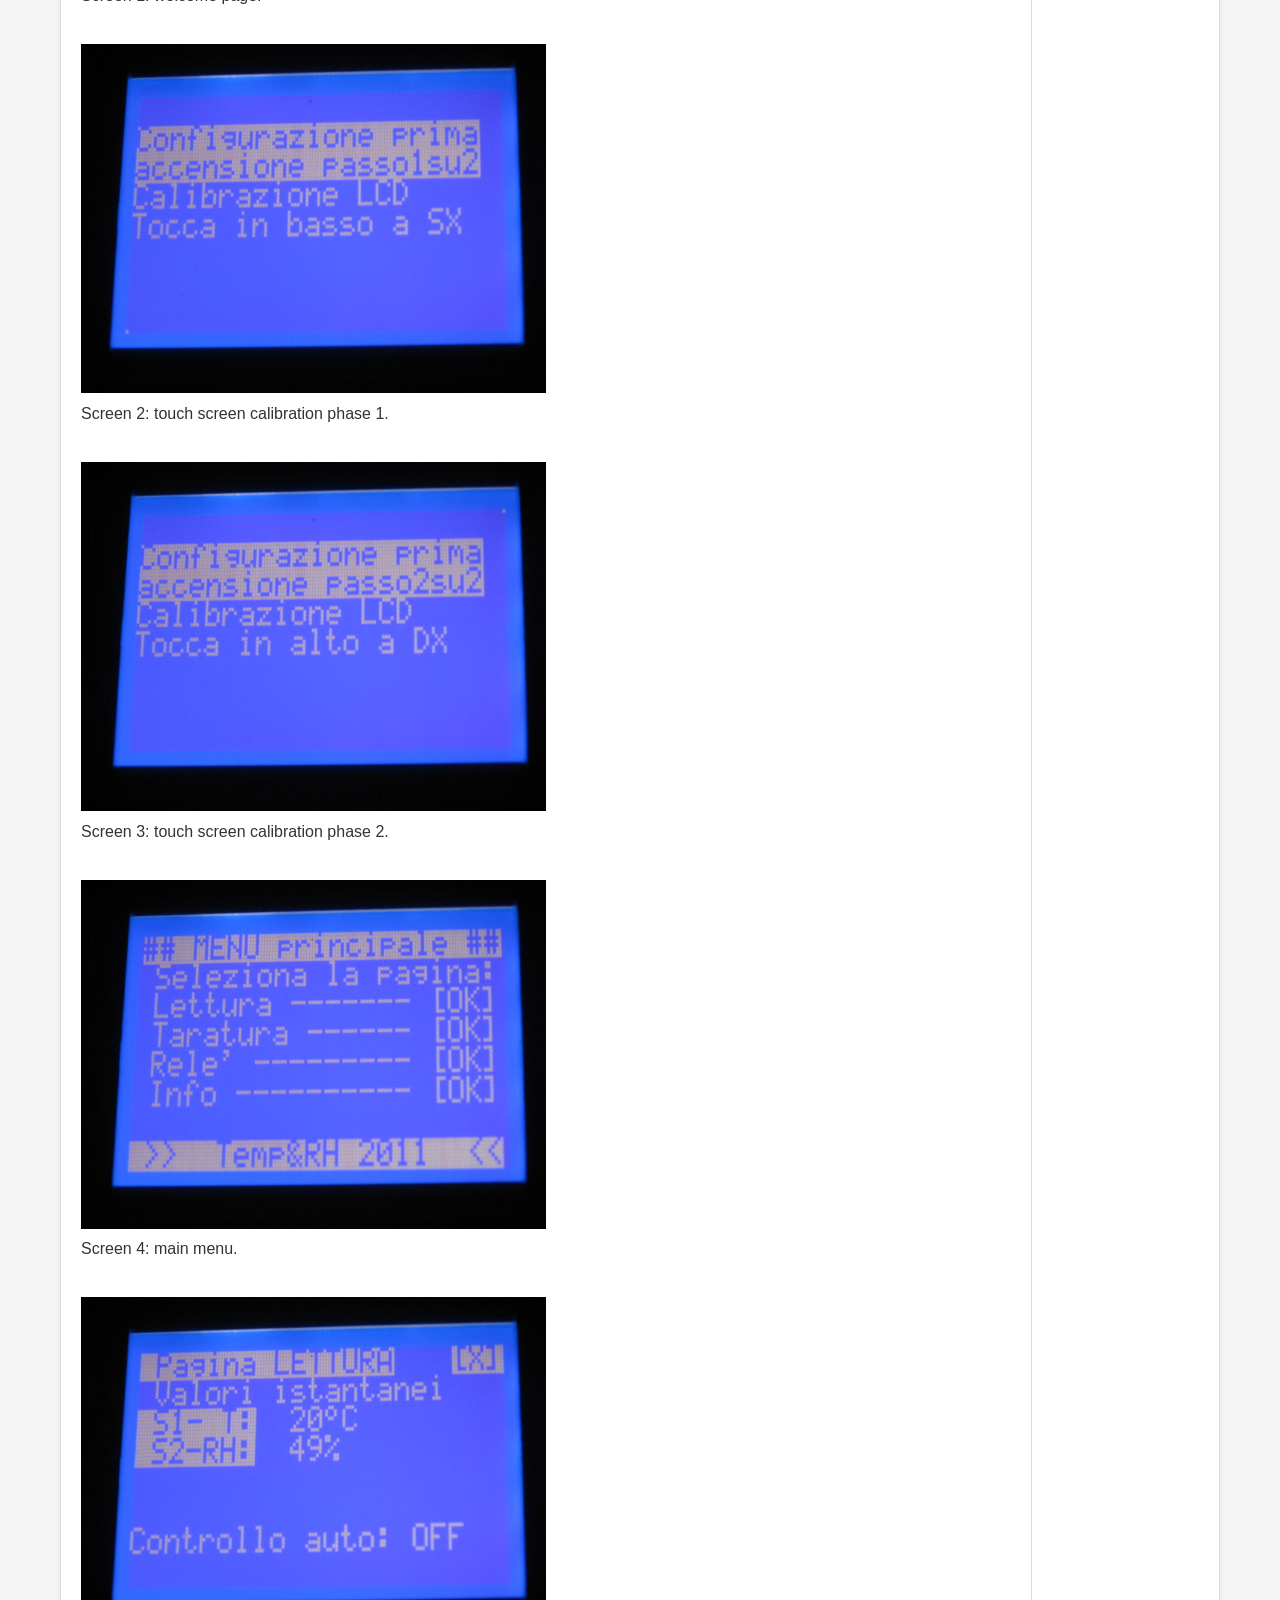
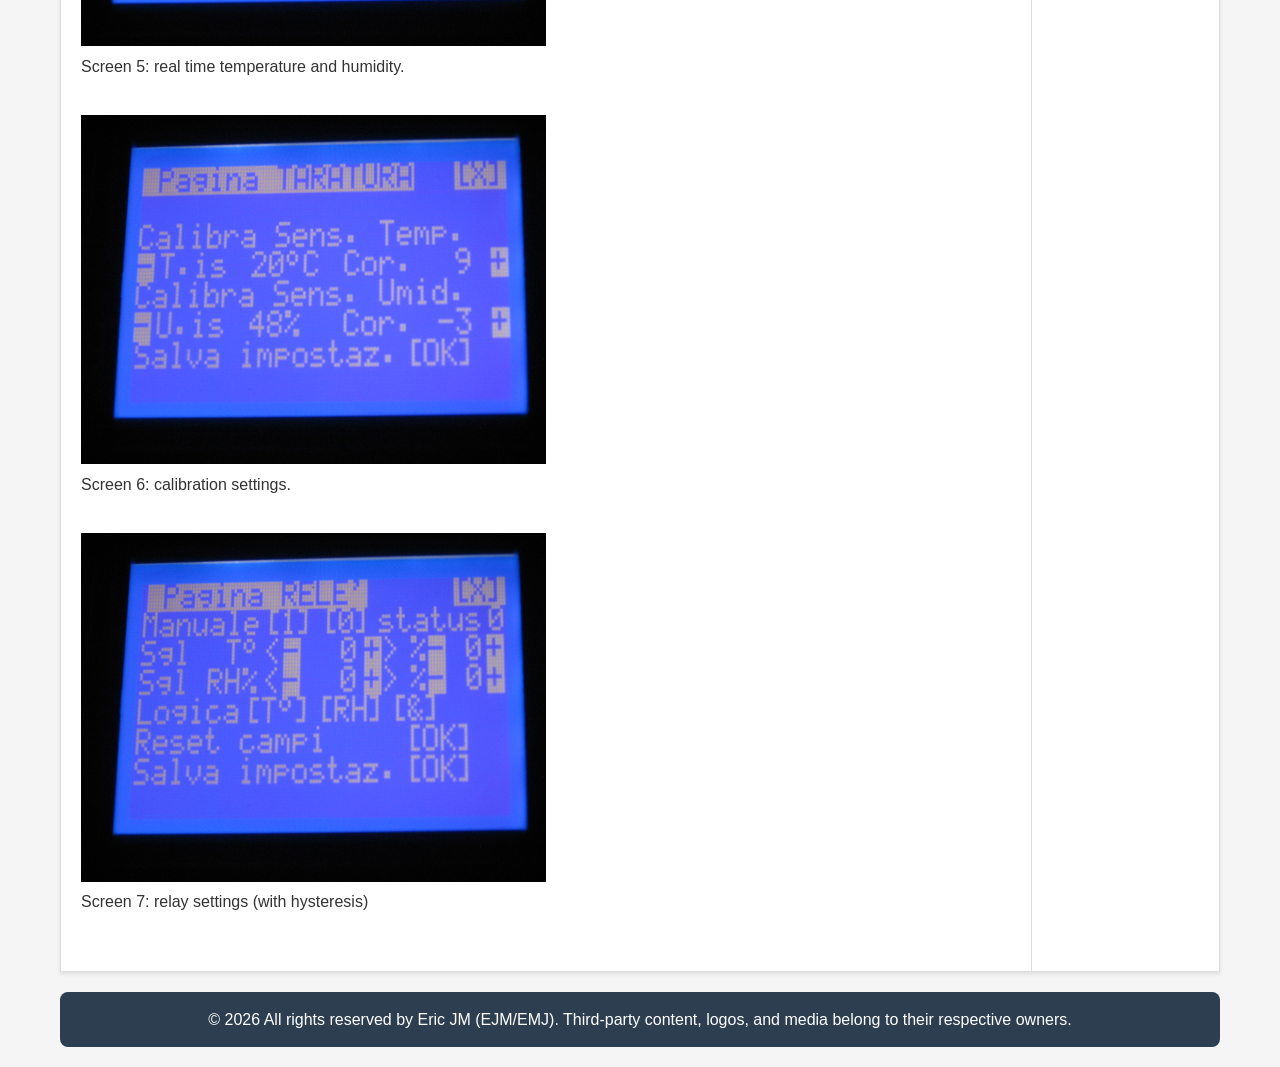
==== commit 3a62bcf1: "Update pcb.html" ====
--- a/pcb.html
+++ b/pcb.html
@@ -28,10 +28,14 @@
         		<a href="\img\whole_picture.JPG" target="_blank">
     		    <img src="\img\whole_picture.JPG" alt="The completed device" style="max-width:50%;height:auto;">
 		</a>
-        		<br>
+                <br>
+        		<p>A product prototype under testing.</p>
+                <br>
         		<a href="\img\PCB_picture.JPG" target="_blank">
     		    <img src="\img\PCB_picture.JPG" alt="The ad-hoc PCB resulted from the design on Eagle CAD" style="max-width:50%;height:auto;">
 		</a>
+        <br>
+        <p>The resulting PCB after Eagle CAD design.</p>
         <br>
         		<a href="\img\screen1.JPG" target="_blank">
     		    <img src="\img\screen1.JPG" alt="Screen 1: welcome message with introduction" style="max-width:50%;height:auto;">
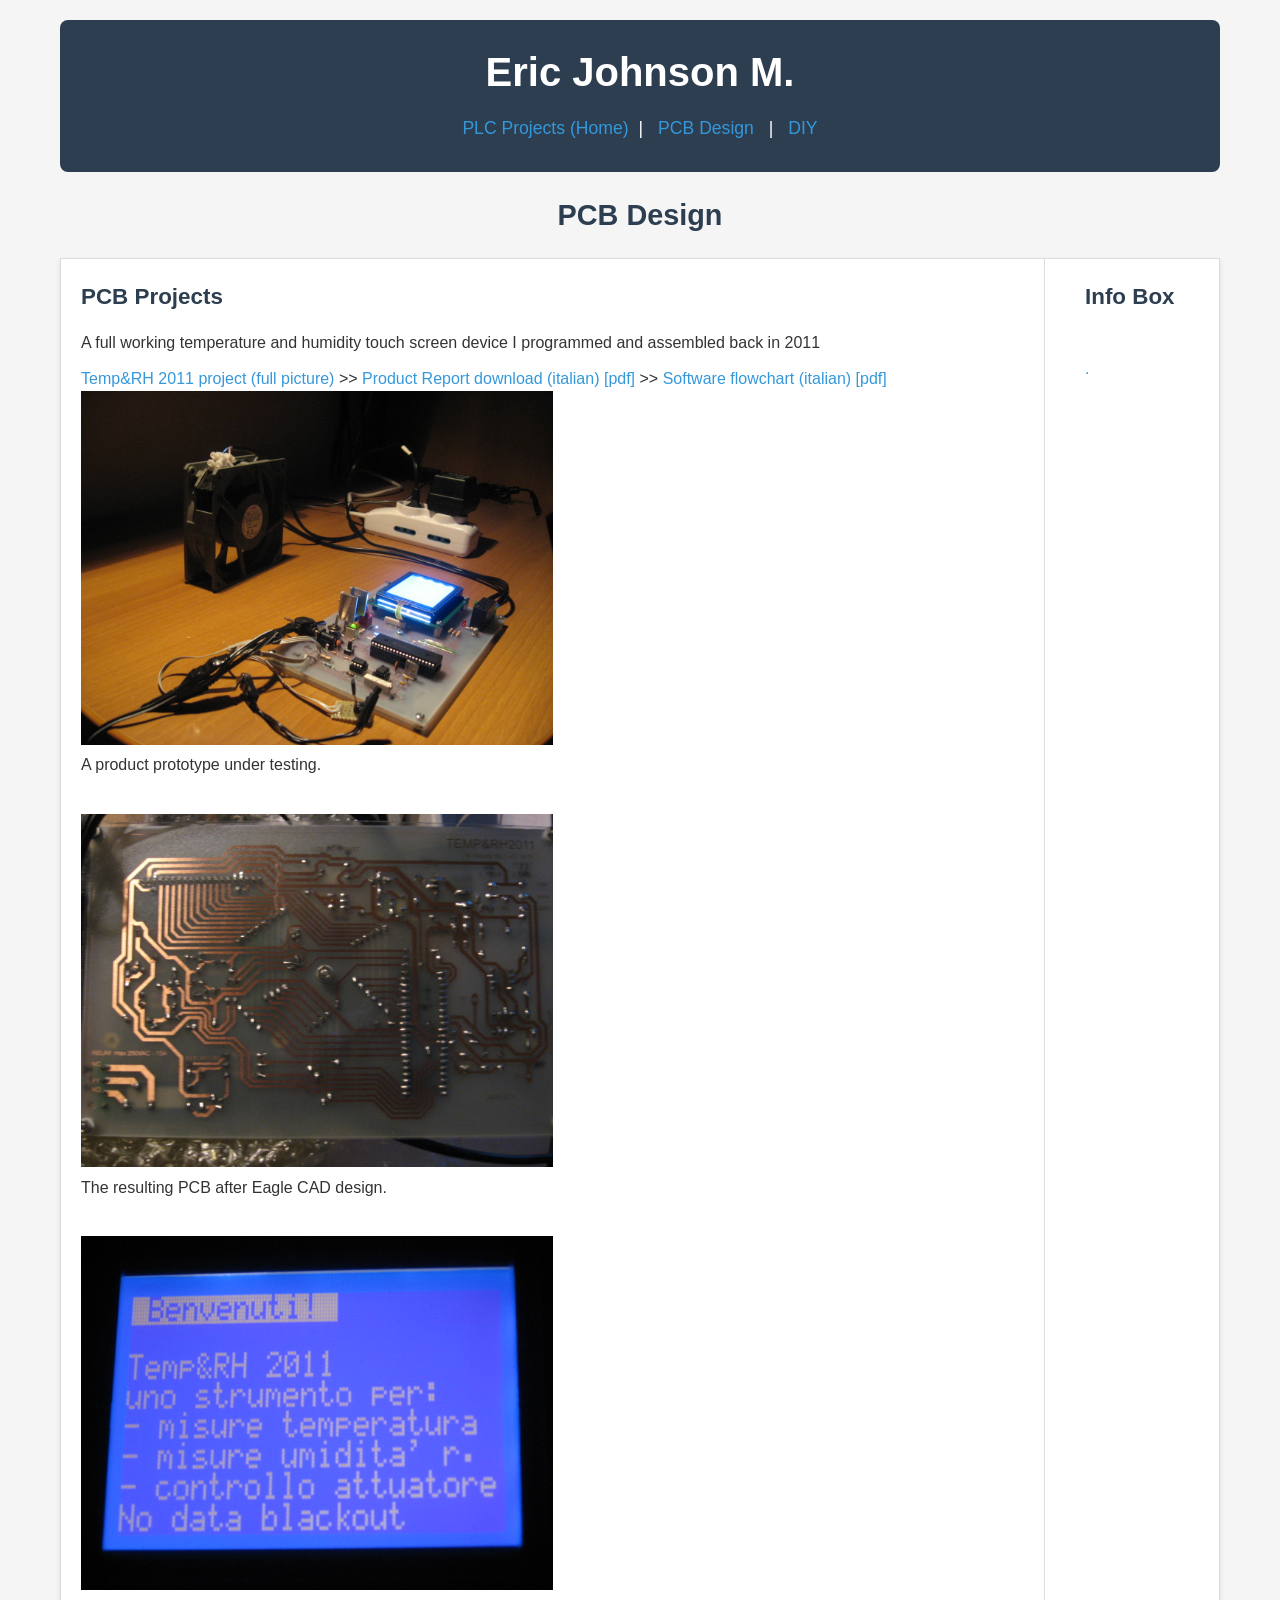
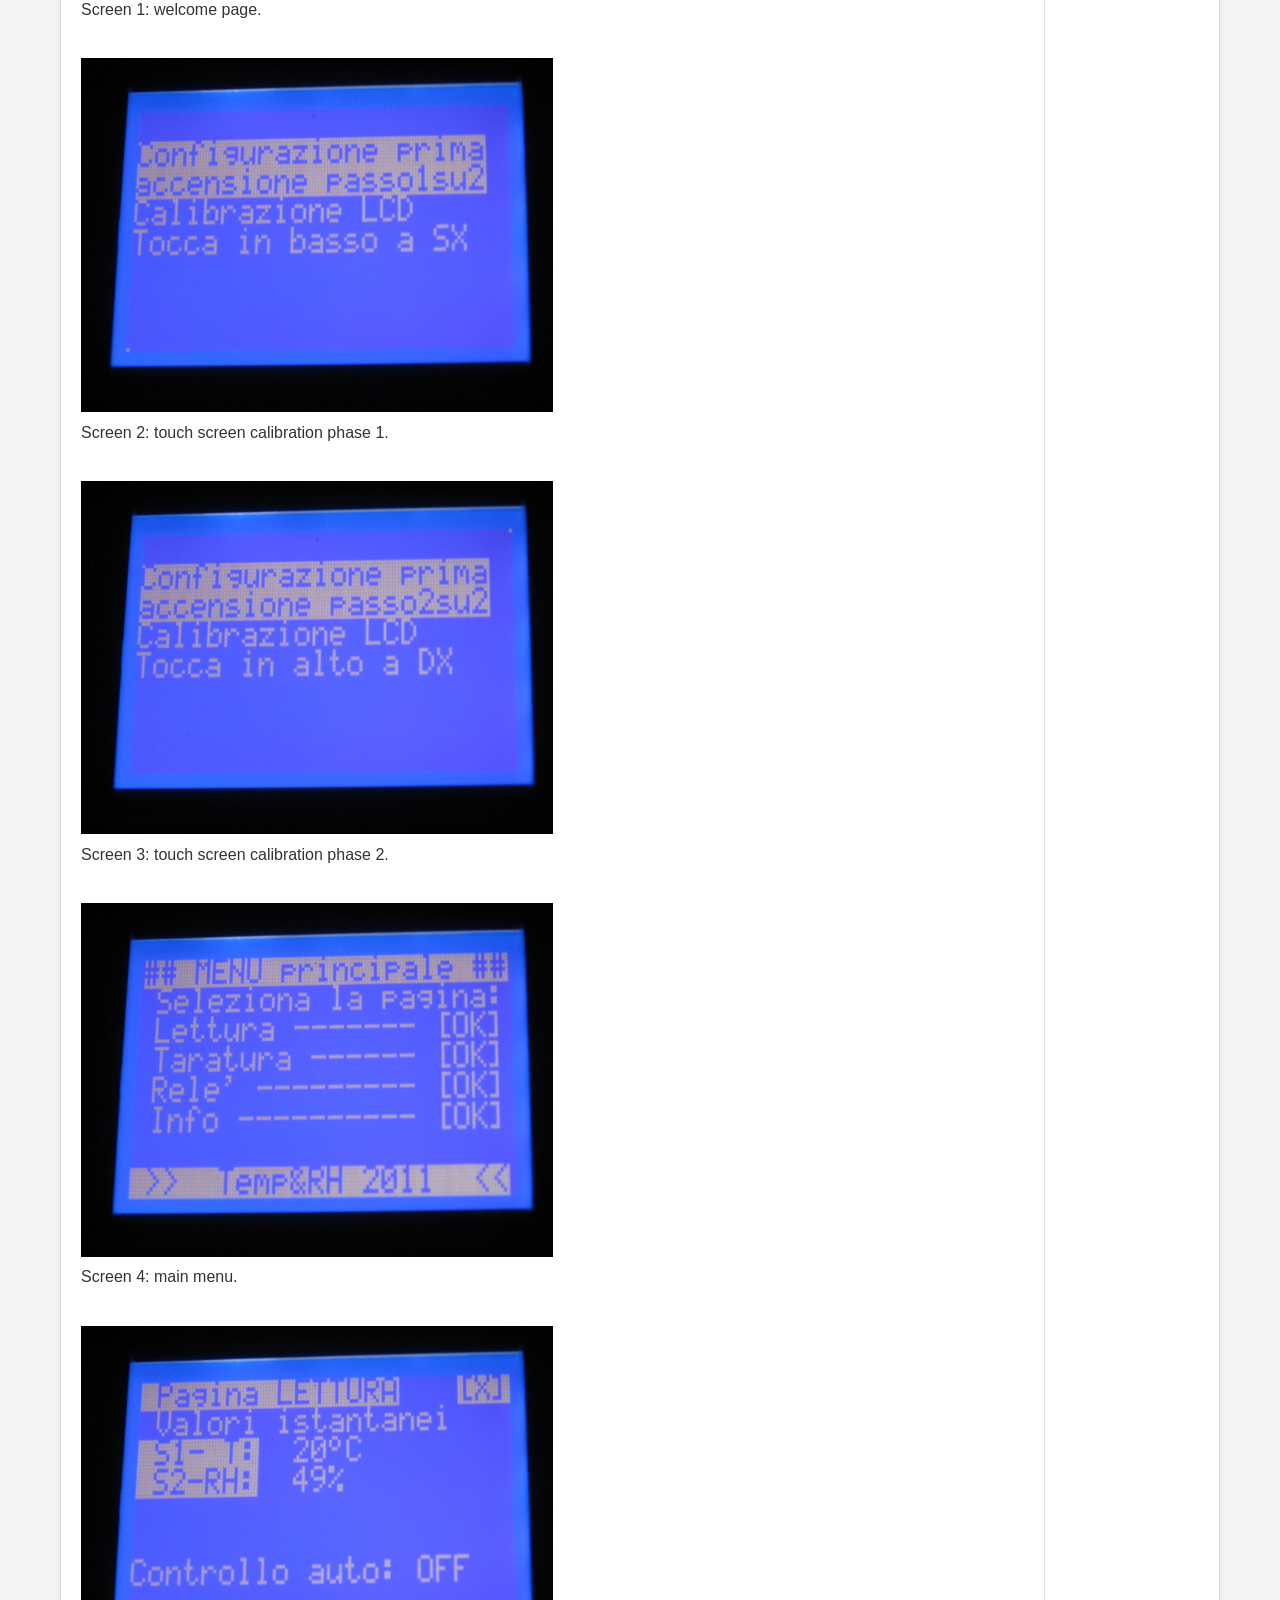
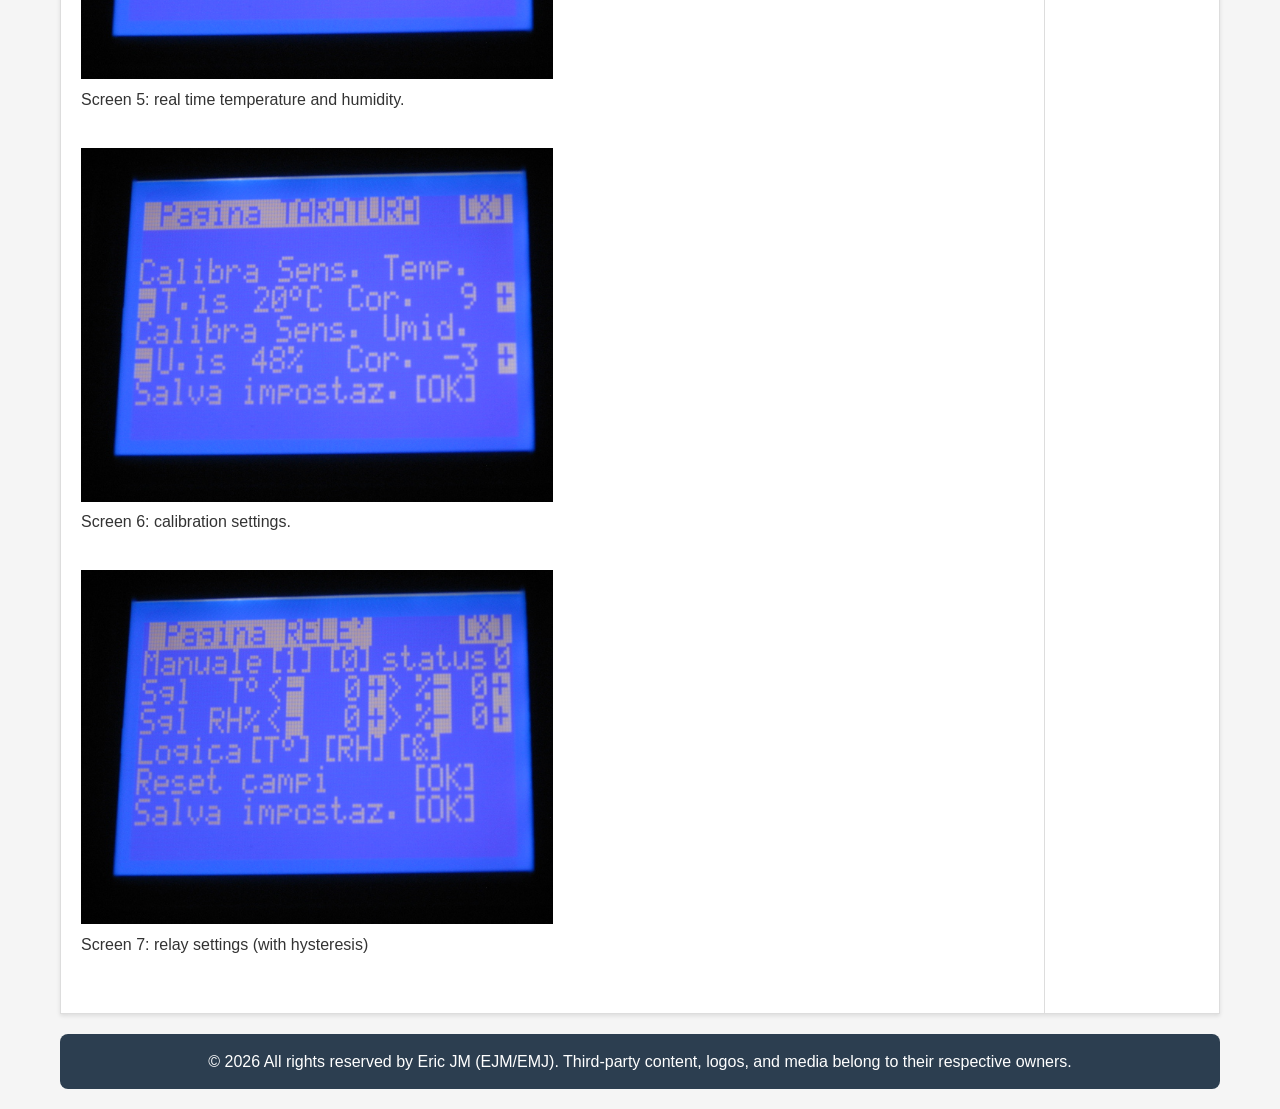
==== commit d94e26ba: "Update pcb.html" ====
--- a/pcb.html
+++ b/pcb.html
@@ -23,7 +23,7 @@
             <td>
  		<h3>PCB Projects</h3>
         <p>A full working temperature and humidity touch screen device I programmed and assembled back in 2011</p>
-		<a href="\img\whole_picture.JPG" target="_blank"> T&H project (full picture)</a> >><a href="\doc\Product_report_Italian_June2011.pdf" target="_blank"> Product Report download (italian) [pdf]</a> >><a href="\doc\Flowchart_for_Firmware_vers3.0.15.pdf" target="_blank"> Software flowchart (italian) [pdf]</a>
+		<a href="\img\whole_picture.JPG" target="_blank"> Temp&RH 2011 project (full picture)</a> >><a href="\doc\Product_report_Italian_June2011.pdf" target="_blank"> Product Report download (italian) [pdf]</a> >><a href="\doc\Flowchart_for_Firmware_vers3.0.15.pdf" target="_blank"> Software flowchart (italian) [pdf]</a>
 		<br>
         		<a href="\img\whole_picture.JPG" target="_blank">
     		    <img src="\img\whole_picture.JPG" alt="The completed device" style="max-width:50%;height:auto;">
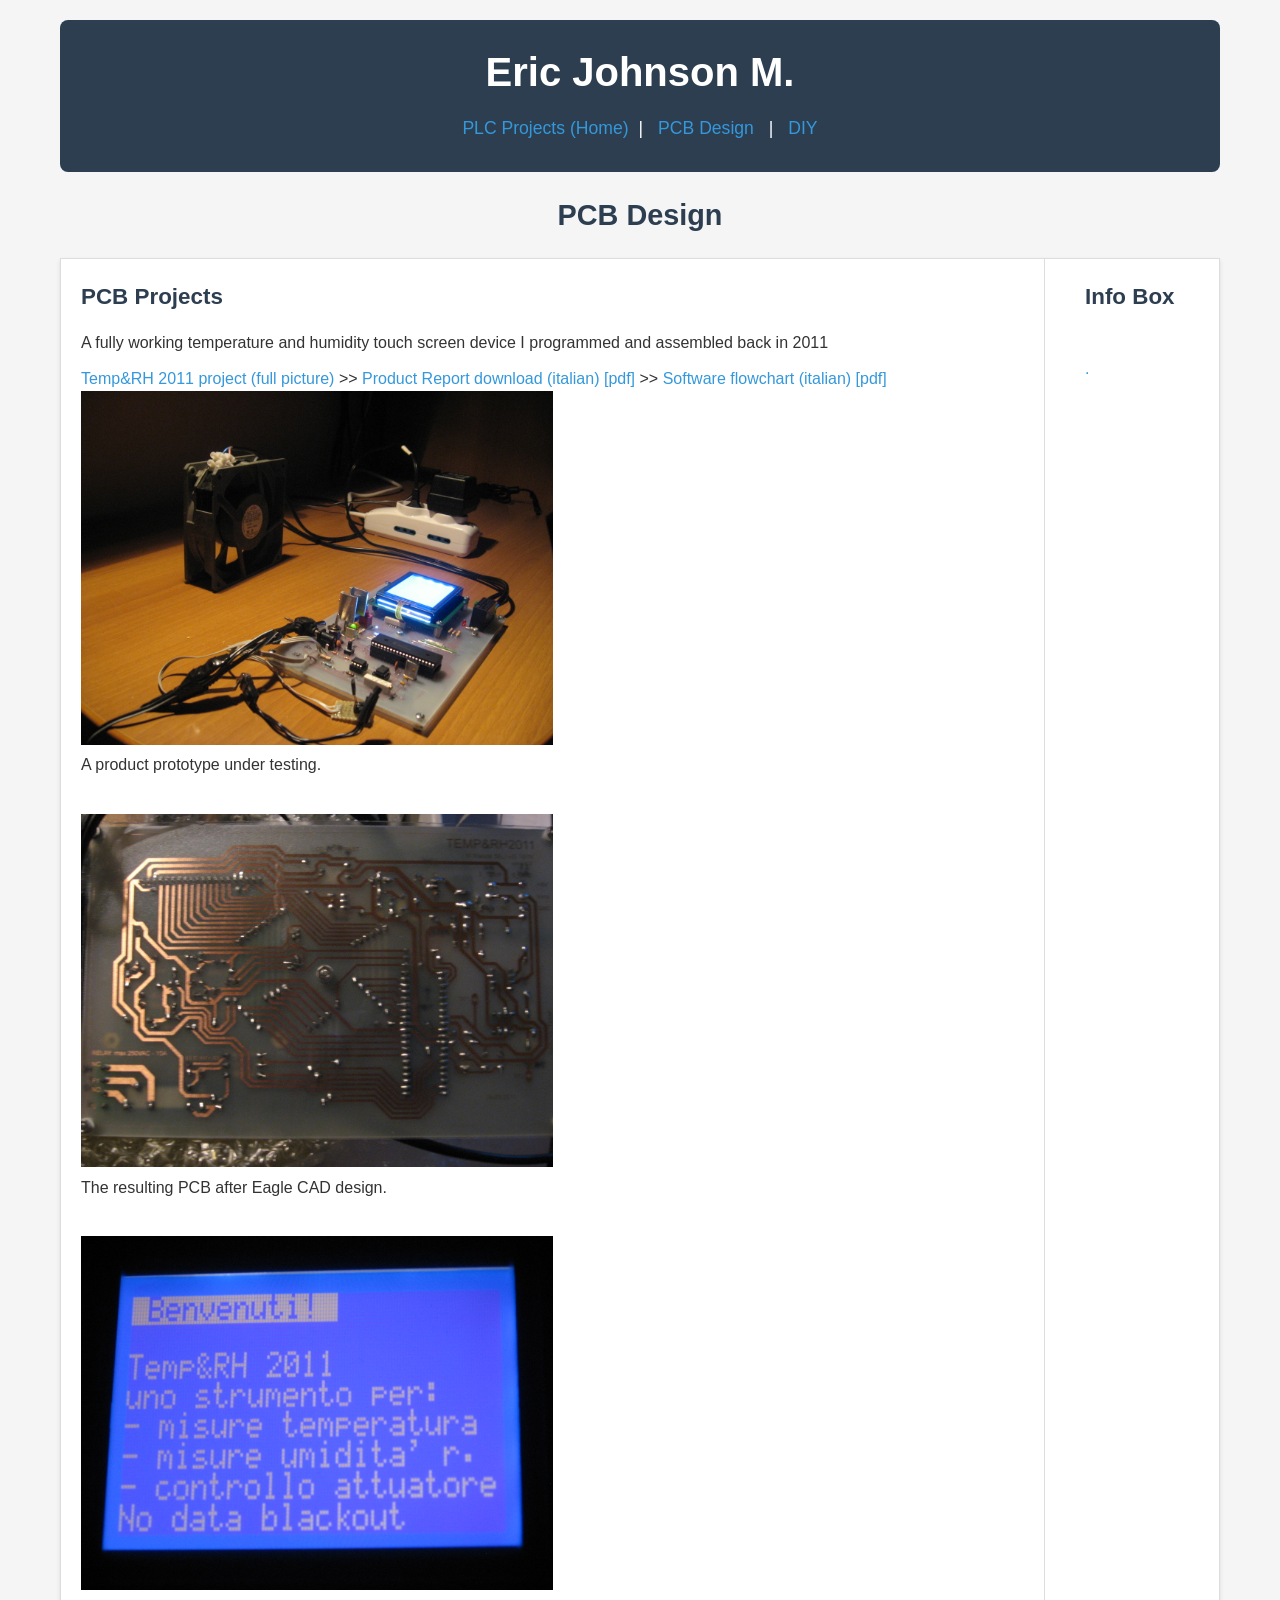
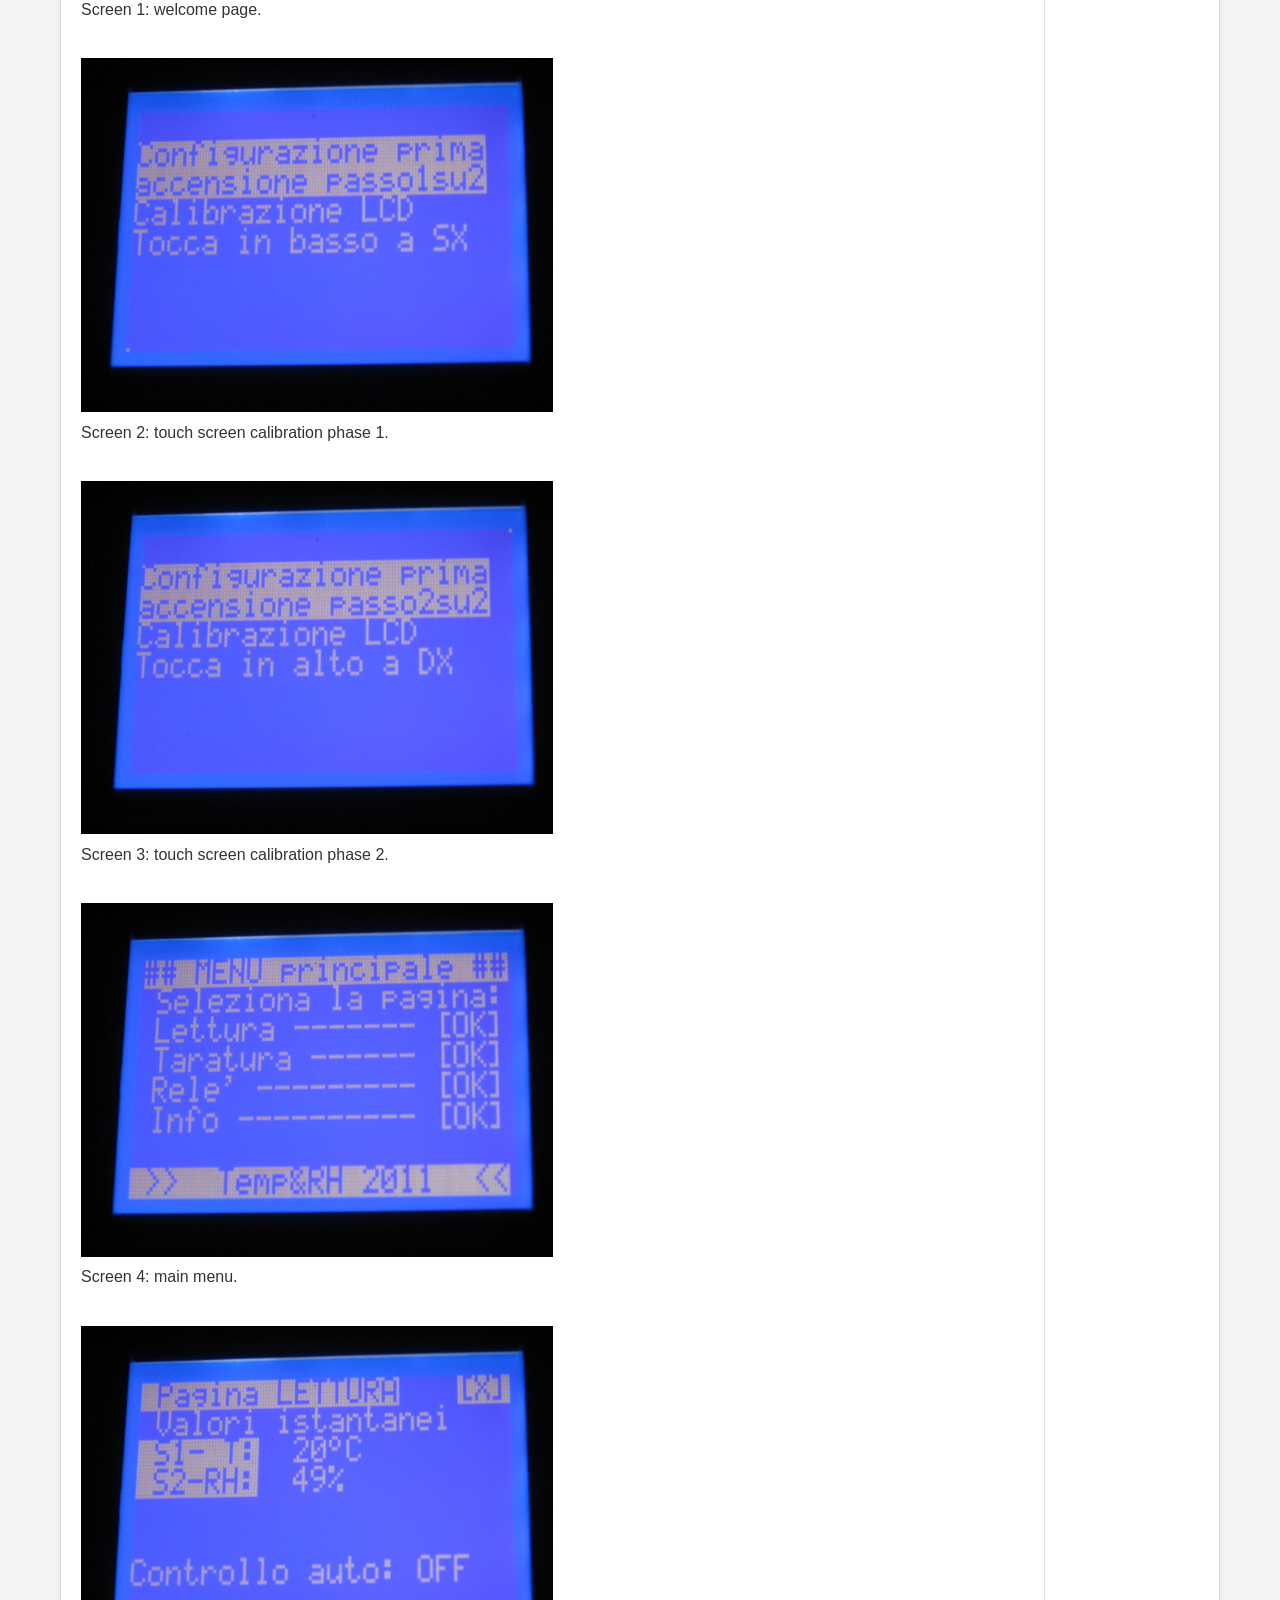
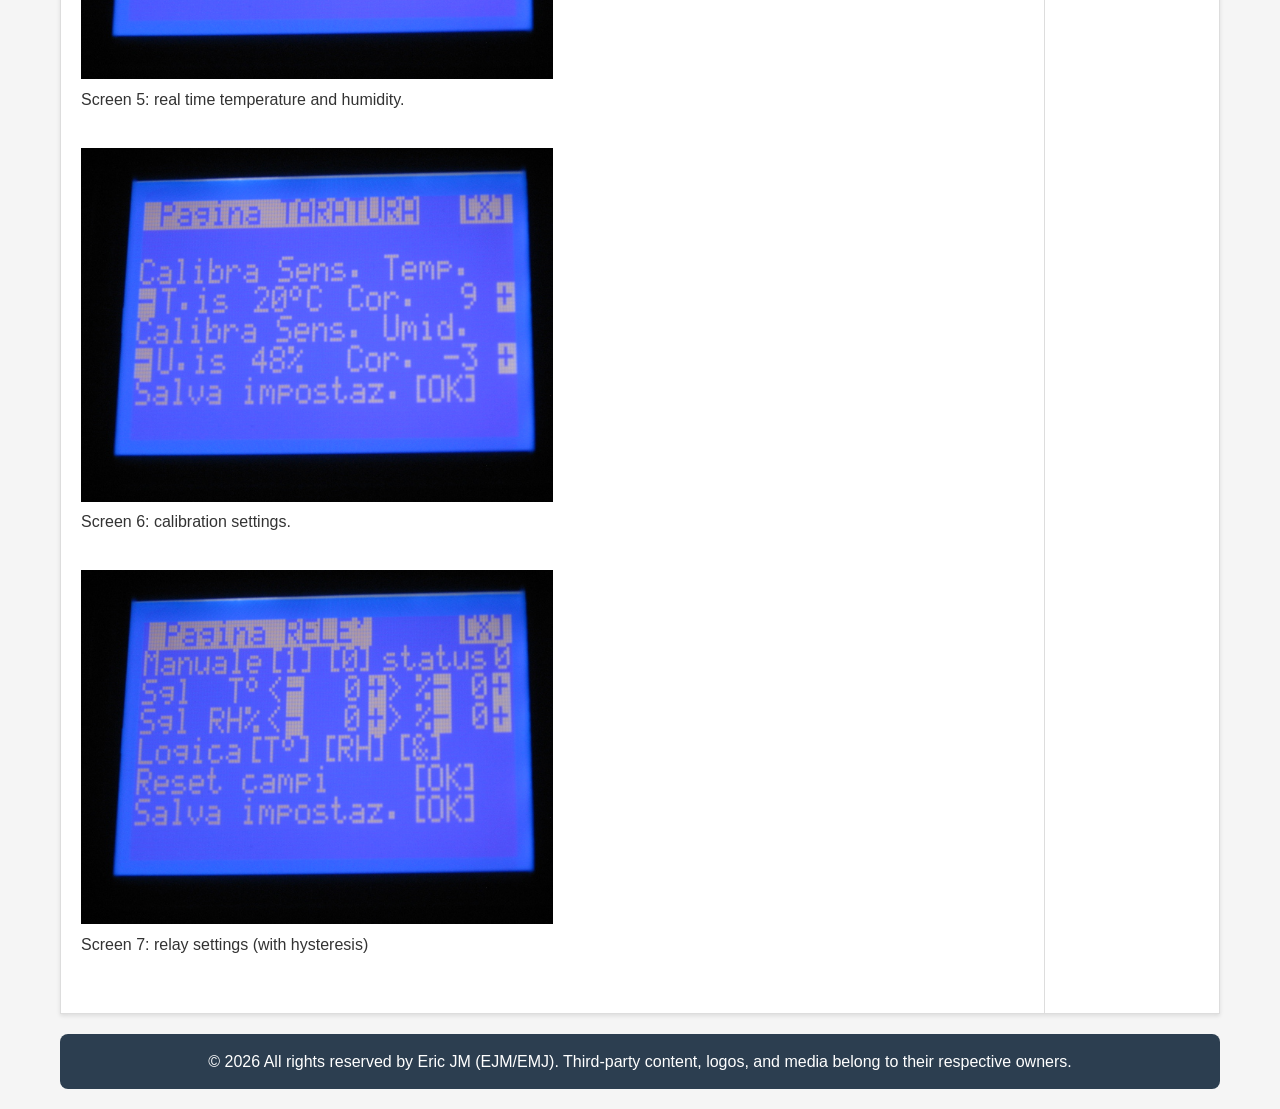
==== commit 68d8bccd: "Update pcb.html" ====
--- a/pcb.html
+++ b/pcb.html
@@ -22,7 +22,7 @@
         <tr>
             <td>
  		<h3>PCB Projects</h3>
-        <p>A full working temperature and humidity touch screen device I programmed and assembled back in 2011</p>
+        <p>A fully working temperature and humidity touch screen device I programmed and assembled back in 2011</p>
 		<a href="\img\whole_picture.JPG" target="_blank"> Temp&RH 2011 project (full picture)</a> >><a href="\doc\Product_report_Italian_June2011.pdf" target="_blank"> Product Report download (italian) [pdf]</a> >><a href="\doc\Flowchart_for_Firmware_vers3.0.15.pdf" target="_blank"> Software flowchart (italian) [pdf]</a>
 		<br>
         		<a href="\img\whole_picture.JPG" target="_blank">
